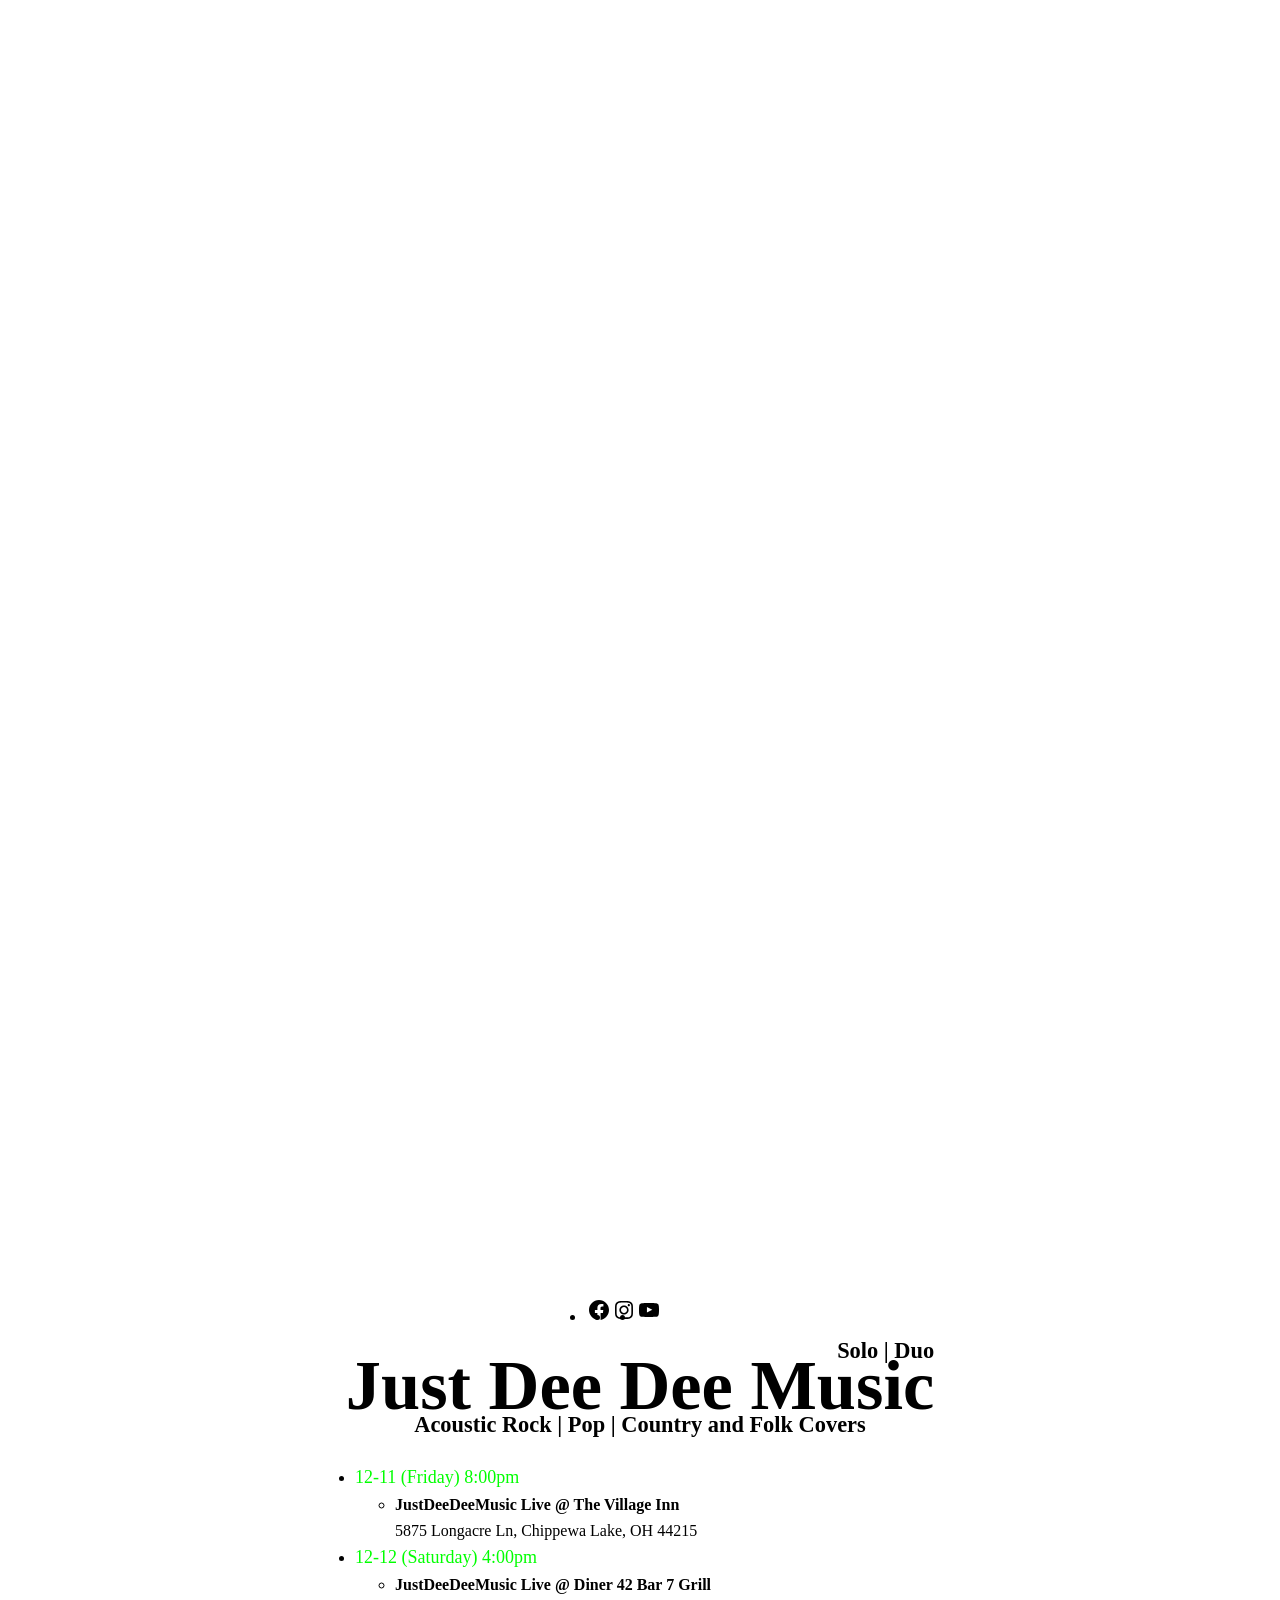
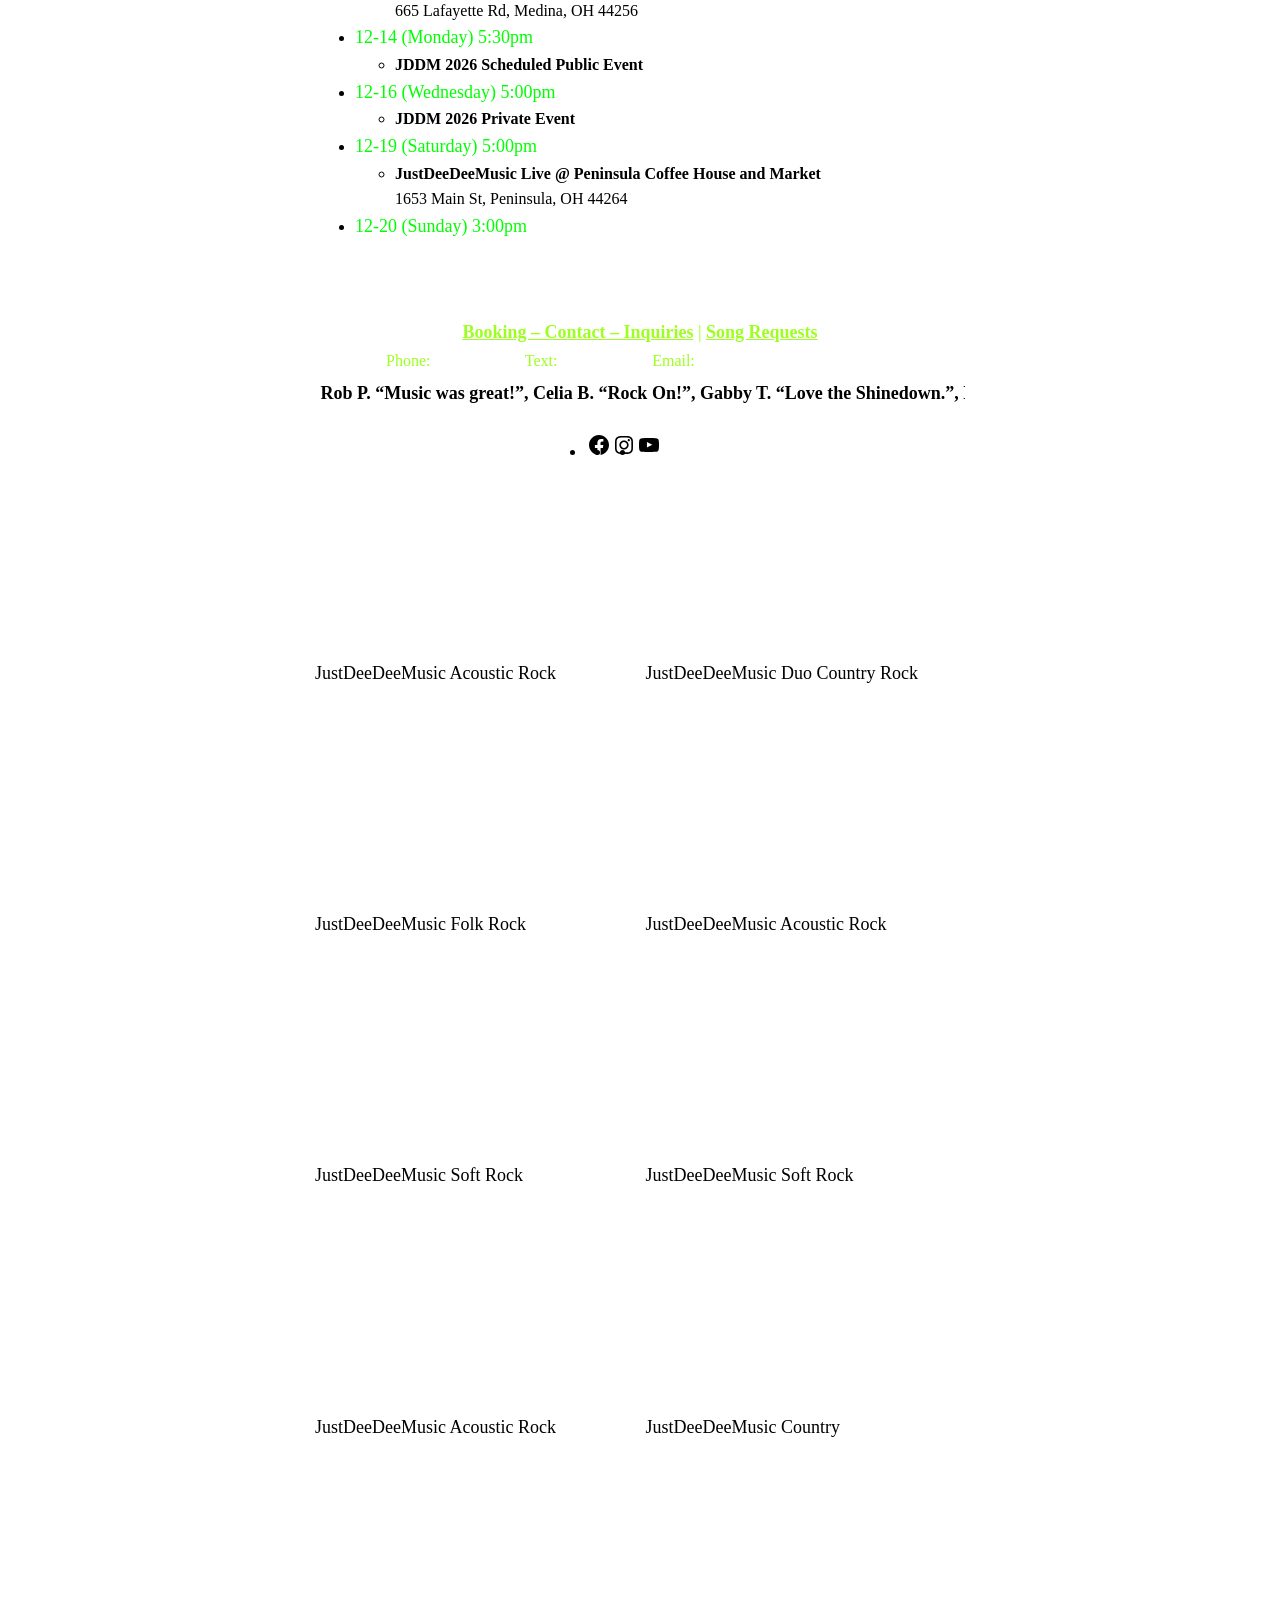
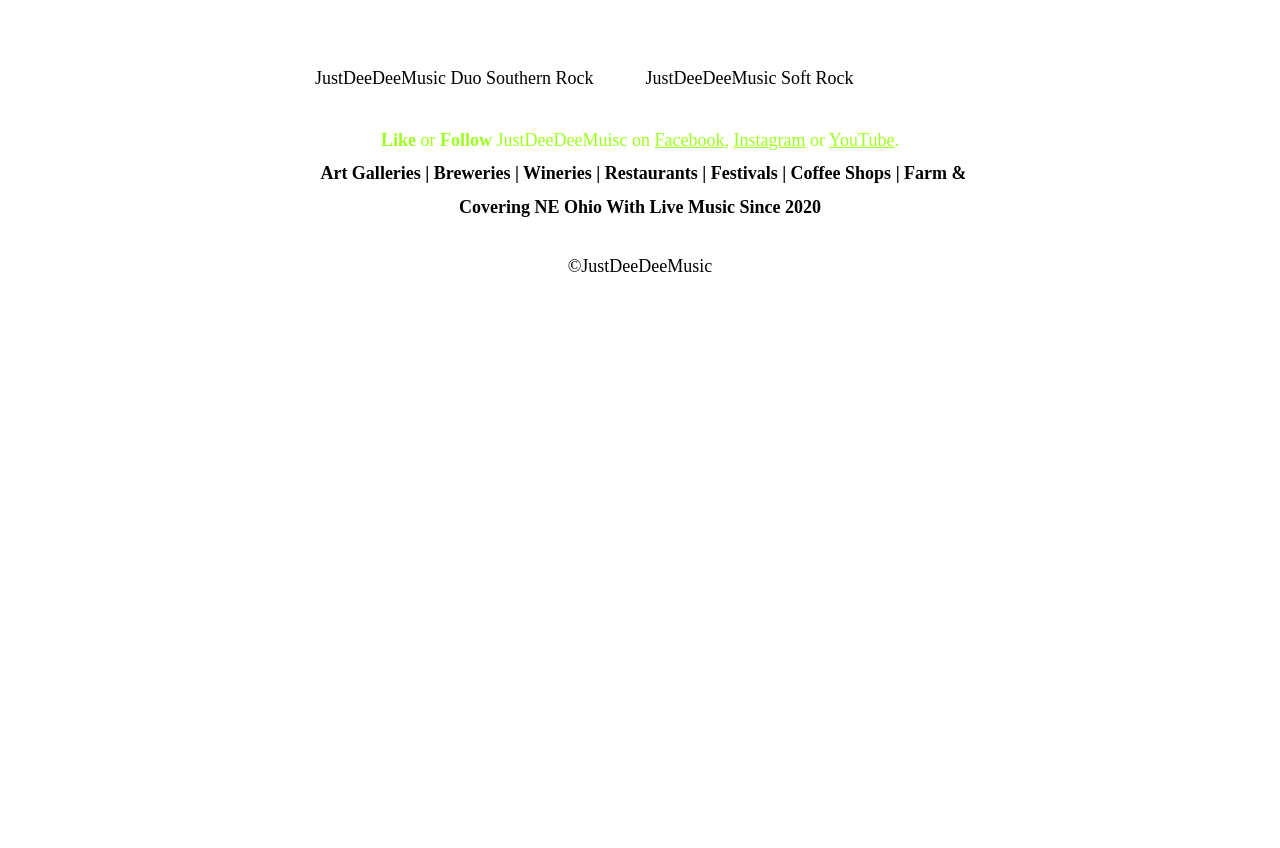
==== index.html @ 5be91780 "main" ====
<!DOCTYPE html>
<html lang="en-US">
<head>
	<meta charset="UTF-8">
	<meta name="viewport" content="width=device-width, initial-scale=1">
<meta name="robots" content="max-image-preview:large">
	<style>img:is([sizes="auto" i], [sizes^="auto," i]) { contain-intrinsic-size: 3000px 1500px }</style>
	<title>JustDeeDeeMusic &ndash; JustDeeDeeMusic</title>
<link rel="alternate" type="application/rss+xml" title="JustDeeDeeMusic &raquo; Feed" href="https://www.justdeedeemusic.com/feed/">
<link rel="alternate" type="application/rss+xml" title="JustDeeDeeMusic &raquo; Comments Feed" href="https://www.justdeedeemusic.com/comments/feed/">
<script>
window._wpemojiSettings = {"baseUrl":"https:\/\/s.w.org\/images\/core\/emoji\/16.0.1\/72x72\/","ext":".png","svgUrl":"https:\/\/s.w.org\/images\/core\/emoji\/16.0.1\/svg\/","svgExt":".svg","source":{"concatemoji":"https:\/\/192.168.1.154\/wp-includes\/js\/wp-emoji-release.min.js?ver=6.8.13"}};
/*! This file is auto-generated */
!function(s,n){var o,i,e;function c(e){try{var t={supportTests:e,timestamp:(new Date).valueOf()};sessionStorage.setItem(o,JSON.stringify(t))}catch(e){}}function p(e,t,n){e.clearRect(0,0,e.canvas.width,e.canvas.height),e.fillText(t,0,0);var t=new Uint32Array(e.getImageData(0,0,e.canvas.width,e.canvas.height).data),a=(e.clearRect(0,0,e.canvas.width,e.canvas.height),e.fillText(n,0,0),new Uint32Array(e.getImageData(0,0,e.canvas.width,e.canvas.height).data));return t.every(function(e,t){return e===a[t]})}function u(e,t){e.clearRect(0,0,e.canvas.width,e.canvas.height),e.fillText(t,0,0);for(var n=e.getImageData(16,16,1,1),a=0;a<n.data.length;a++)if(0!==n.data[a])return!1;return!0}function f(e,t,n,a){switch(t){case"flag":return n(e,"\ud83c\udff3\ufe0f\u200d\u26a7\ufe0f","\ud83c\udff3\ufe0f\u200b\u26a7\ufe0f")?!1:!n(e,"\ud83c\udde8\ud83c\uddf6","\ud83c\udde8\u200b\ud83c\uddf6")&&!n(e,"\ud83c\udff4\udb40\udc67\udb40\udc62\udb40\udc65\udb40\udc6e\udb40\udc67\udb40\udc7f","\ud83c\udff4\u200b\udb40\udc67\u200b\udb40\udc62\u200b\udb40\udc65\u200b\udb40\udc6e\u200b\udb40\udc67\u200b\udb40\udc7f");case"emoji":return!a(e,"\ud83e\udedf")}return!1}function g(e,t,n,a){var r="undefined"!=typeof WorkerGlobalScope&&self instanceof WorkerGlobalScope?new OffscreenCanvas(300,150):s.createElement("canvas"),o=r.getContext("2d",{willReadFrequently:!0}),i=(o.textBaseline="top",o.font="600 32px Arial",{});return e.forEach(function(e){i[e]=t(o,e,n,a)}),i}function t(e){var t=s.createElement("script");t.src=e,t.defer=!0,s.head.appendChild(t)}"undefined"!=typeof Promise&&(o="wpEmojiSettingsSupports",i=["flag","emoji"],n.supports={everything:!0,everythingExceptFlag:!0},e=new Promise(function(e){s.addEventListener("DOMContentLoaded",e,{once:!0})}),new Promise(function(t){var n=function(){try{var e=JSON.parse(sessionStorage.getItem(o));if("object"==typeof e&&"number"==typeof e.timestamp&&(new Date).valueOf()<e.timestamp+604800&&"object"==typeof e.supportTests)return e.supportTests}catch(e){}return null}();if(!n){if("undefined"!=typeof Worker&&"undefined"!=typeof OffscreenCanvas&&"undefined"!=typeof URL&&URL.createObjectURL&&"undefined"!=typeof Blob)try{var e="postMessage("+g.toString()+"("+[JSON.stringify(i),f.toString(),p.toString(),u.toString()].join(",")+"));",a=new Blob([e],{type:"text/javascript"}),r=new Worker(URL.createObjectURL(a),{name:"wpTestEmojiSupports"});return void(r.onmessage=function(e){c(n=e.data),r.terminate(),t(n)})}catch(e){}c(n=g(i,f,p,u))}t(n)}).then(function(e){for(var t in e)n.supports[t]=e[t],n.supports.everything=n.supports.everything&&n.supports[t],"flag"!==t&&(n.supports.everythingExceptFlag=n.supports.everythingExceptFlag&&n.supports[t]);n.supports.everythingExceptFlag=n.supports.everythingExceptFlag&&!n.supports.flag,n.DOMReady=!1,n.readyCallback=function(){n.DOMReady=!0}}).then(function(){return e}).then(function(){var e;n.supports.everything||(n.readyCallback(),(e=n.source||{}).concatemoji?t(e.concatemoji):e.wpemoji&&e.twemoji&&(t(e.twemoji),t(e.wpemoji)))}))}((window,document),window._wpemojiSettings);
</script>
<style id="wp-block-spacer-inline-css">
.wp-block-spacer{clear:both}
</style>
<style id="wp-block-image-inline-css">
.wp-block-image>a,.wp-block-image>figure>a{display:inline-block}.wp-block-image img{box-sizing:border-box;height:auto;max-width:100%;vertical-align:bottom}@media not (prefers-reduced-motion){.wp-block-image img.hide{visibility:hidden}.wp-block-image img.show{animation:show-content-image .4s}}.wp-block-image[style*=border-radius] img,.wp-block-image[style*=border-radius]>a{border-radius:inherit}.wp-block-image.has-custom-border img{box-sizing:border-box}.wp-block-image.aligncenter{text-align:center}.wp-block-image.alignfull>a,.wp-block-image.alignwide>a{width:100%}.wp-block-image.alignfull img,.wp-block-image.alignwide img{height:auto;width:100%}.wp-block-image .aligncenter,.wp-block-image .alignleft,.wp-block-image .alignright,.wp-block-image.aligncenter,.wp-block-image.alignleft,.wp-block-image.alignright{display:table}.wp-block-image .aligncenter>figcaption,.wp-block-image .alignleft>figcaption,.wp-block-image .alignright>figcaption,.wp-block-image.aligncenter>figcaption,.wp-block-image.alignleft>figcaption,.wp-block-image.alignright>figcaption{caption-side:bottom;display:table-caption}.wp-block-image .alignleft{float:left;margin:.5em 1em .5em 0}.wp-block-image .alignright{float:right;margin:.5em 0 .5em 1em}.wp-block-image .aligncenter{margin-left:auto;margin-right:auto}.wp-block-image :where(figcaption){margin-bottom:1em;margin-top:.5em}.wp-block-image.is-style-circle-mask img{border-radius:9999px}@supports ((-webkit-mask-image:none) or (mask-image:none)) or (-webkit-mask-image:none){.wp-block-image.is-style-circle-mask img{border-radius:0;-webkit-mask-image:url('data:image/svg+xml;utf8,<svg viewBox="0 0 100 100" xmlns="http://www.w3.org/2000/svg"><circle cx="50" cy="50" r="50"/>');mask-image:url('data:image/svg+xml;utf8,<svg viewBox="0 0 100 100" xmlns="http://www.w3.org/2000/svg"><circle cx="50" cy="50" r="50"/>');mask-mode:alpha;-webkit-mask-position:center;mask-position:center;-webkit-mask-repeat:no-repeat;mask-repeat:no-repeat;-webkit-mask-size:contain;mask-size:contain}}:root :where(.wp-block-image.is-style-rounded img,.wp-block-image .is-style-rounded img){border-radius:9999px}.wp-block-image figure{margin:0}.wp-lightbox-container{display:flex;flex-direction:column;position:relative}.wp-lightbox-container img{cursor:zoom-in}.wp-lightbox-container img:hover+button{opacity:1}.wp-lightbox-container button{align-items:center;-webkit-backdrop-filter:blur(16px) saturate(180%);backdrop-filter:blur(16px) saturate(180%);background-color:#5a5a5a40;border:none;border-radius:4px;cursor:zoom-in;display:flex;height:20px;justify-content:center;opacity:0;padding:0;position:absolute;right:16px;text-align:center;top:16px;width:20px;z-index:100}@media not (prefers-reduced-motion){.wp-lightbox-container button{transition:opacity .2s ease}}.wp-lightbox-container button:focus-visible{outline:3px auto #5a5a5a40;outline:3px auto -webkit-focus-ring-color;outline-offset:3px}.wp-lightbox-container button:hover{cursor:pointer;opacity:1}.wp-lightbox-container button:focus{opacity:1}.wp-lightbox-container button:focus,.wp-lightbox-container button:hover,.wp-lightbox-container button:not(:hover):not(:active):not(.has-background){background-color:#5a5a5a40;border:none}.wp-lightbox-overlay{box-sizing:border-box;cursor:zoom-out;height:100vh;left:0;overflow:hidden;position:fixed;top:0;visibility:hidden;width:100%;z-index:100000}.wp-lightbox-overlay .close-button{align-items:center;cursor:pointer;display:flex;justify-content:center;min-height:40px;min-width:40px;padding:0;position:absolute;right:calc(env(safe-area-inset-right) + 16px);top:calc(env(safe-area-inset-top) + 16px);z-index:5000000}.wp-lightbox-overlay .close-button:focus,.wp-lightbox-overlay .close-button:hover,.wp-lightbox-overlay .close-button:not(:hover):not(:active):not(.has-background){background:none;border:none}.wp-lightbox-overlay .lightbox-image-container{height:var(--wp--lightbox-container-height);left:50%;overflow:hidden;position:absolute;top:50%;transform:translate(-50%,-50%);transform-origin:top left;width:var(--wp--lightbox-container-width);z-index:9999999999}.wp-lightbox-overlay .wp-block-image{align-items:center;box-sizing:border-box;display:flex;height:100%;justify-content:center;margin:0;position:relative;transform-origin:0 0;width:100%;z-index:3000000}.wp-lightbox-overlay .wp-block-image img{height:var(--wp--lightbox-image-height);min-height:var(--wp--lightbox-image-height);min-width:var(--wp--lightbox-image-width);width:var(--wp--lightbox-image-width)}.wp-lightbox-overlay .wp-block-image figcaption{display:none}.wp-lightbox-overlay button{background:none;border:none}.wp-lightbox-overlay .scrim{background-color:#fff;height:100%;opacity:.9;position:absolute;width:100%;z-index:2000000}.wp-lightbox-overlay.active{visibility:visible}@media not (prefers-reduced-motion){.wp-lightbox-overlay.active{animation:turn-on-visibility .25s both}.wp-lightbox-overlay.active img{animation:turn-on-visibility .35s both}.wp-lightbox-overlay.show-closing-animation:not(.active){animation:turn-off-visibility .35s both}.wp-lightbox-overlay.show-closing-animation:not(.active) img{animation:turn-off-visibility .25s both}.wp-lightbox-overlay.zoom.active{animation:none;opacity:1;visibility:visible}.wp-lightbox-overlay.zoom.active .lightbox-image-container{animation:lightbox-zoom-in .4s}.wp-lightbox-overlay.zoom.active .lightbox-image-container img{animation:none}.wp-lightbox-overlay.zoom.active .scrim{animation:turn-on-visibility .4s forwards}.wp-lightbox-overlay.zoom.show-closing-animation:not(.active){animation:none}.wp-lightbox-overlay.zoom.show-closing-animation:not(.active) .lightbox-image-container{animation:lightbox-zoom-out .4s}.wp-lightbox-overlay.zoom.show-closing-animation:not(.active) .lightbox-image-container img{animation:none}.wp-lightbox-overlay.zoom.show-closing-animation:not(.active) .scrim{animation:turn-off-visibility .4s forwards}}@keyframes show-content-image{0%{visibility:hidden}99%{visibility:hidden}to{visibility:visible}}@keyframes turn-on-visibility{0%{opacity:0}to{opacity:1}}@keyframes turn-off-visibility{0%{opacity:1;visibility:visible}99%{opacity:0;visibility:visible}to{opacity:0;visibility:hidden}}@keyframes lightbox-zoom-in{0%{transform:translate(calc((-100vw + var(--wp--lightbox-scrollbar-width))/2 + var(--wp--lightbox-initial-left-position)),calc(-50vh + var(--wp--lightbox-initial-top-position))) scale(var(--wp--lightbox-scale))}to{transform:translate(-50%,-50%) scale(1)}}@keyframes lightbox-zoom-out{0%{transform:translate(-50%,-50%) scale(1);visibility:visible}99%{visibility:visible}to{transform:translate(calc((-100vw + var(--wp--lightbox-scrollbar-width))/2 + var(--wp--lightbox-initial-left-position)),calc(-50vh + var(--wp--lightbox-initial-top-position))) scale(var(--wp--lightbox-scale));visibility:hidden}}
</style>
<link rel="stylesheet" id="wp-block-social-links-css" href="https://www.justdeedeemusic.com/wp-includes/blocks/social-links/style.min.css?ver=6.8.13" media="all">
<style id="wp-block-group-inline-css">
.wp-block-group{box-sizing:border-box}:where(.wp-block-group.wp-block-group-is-layout-constrained){position:relative}
</style>
<style id="wp-block-paragraph-inline-css">
.is-small-text{font-size:.875em}.is-regular-text{font-size:1em}.is-large-text{font-size:2.25em}.is-larger-text{font-size:3em}.has-drop-cap:not(:focus):first-letter{float:left;font-size:8.4em;font-style:normal;font-weight:100;line-height:.68;margin:.05em .1em 0 0;text-transform:uppercase}body.rtl .has-drop-cap:not(:focus):first-letter{float:none;margin-left:.1em}p.has-drop-cap.has-background{overflow:hidden}:root :where(p.has-background){padding:1.25em 2.375em}:where(p.has-text-color:not(.has-link-color)) a{color:inherit}p.has-text-align-left[style*="writing-mode:vertical-lr"],p.has-text-align-right[style*="writing-mode:vertical-rl"]{rotate:180deg}
</style>
<style id="wp-block-heading-inline-css">
h1.has-background,h2.has-background,h3.has-background,h4.has-background,h5.has-background,h6.has-background{padding:1.25em 2.375em}h1.has-text-align-left[style*=writing-mode]:where([style*=vertical-lr]),h1.has-text-align-right[style*=writing-mode]:where([style*=vertical-rl]),h2.has-text-align-left[style*=writing-mode]:where([style*=vertical-lr]),h2.has-text-align-right[style*=writing-mode]:where([style*=vertical-rl]),h3.has-text-align-left[style*=writing-mode]:where([style*=vertical-lr]),h3.has-text-align-right[style*=writing-mode]:where([style*=vertical-rl]),h4.has-text-align-left[style*=writing-mode]:where([style*=vertical-lr]),h4.has-text-align-right[style*=writing-mode]:where([style*=vertical-rl]),h5.has-text-align-left[style*=writing-mode]:where([style*=vertical-lr]),h5.has-text-align-right[style*=writing-mode]:where([style*=vertical-rl]),h6.has-text-align-left[style*=writing-mode]:where([style*=vertical-lr]),h6.has-text-align-right[style*=writing-mode]:where([style*=vertical-rl]){rotate:180deg}
</style>
<style id="wp-block-columns-inline-css">
.wp-block-columns{align-items:normal!important;box-sizing:border-box;display:flex;flex-wrap:wrap!important}@media (min-width:782px){.wp-block-columns{flex-wrap:nowrap!important}}.wp-block-columns.are-vertically-aligned-top{align-items:flex-start}.wp-block-columns.are-vertically-aligned-center{align-items:center}.wp-block-columns.are-vertically-aligned-bottom{align-items:flex-end}@media (max-width:781px){.wp-block-columns:not(.is-not-stacked-on-mobile)>.wp-block-column{flex-basis:100%!important}}@media (min-width:782px){.wp-block-columns:not(.is-not-stacked-on-mobile)>.wp-block-column{flex-basis:0;flex-grow:1}.wp-block-columns:not(.is-not-stacked-on-mobile)>.wp-block-column[style*=flex-basis]{flex-grow:0}}.wp-block-columns.is-not-stacked-on-mobile{flex-wrap:nowrap!important}.wp-block-columns.is-not-stacked-on-mobile>.wp-block-column{flex-basis:0;flex-grow:1}.wp-block-columns.is-not-stacked-on-mobile>.wp-block-column[style*=flex-basis]{flex-grow:0}:where(.wp-block-columns){margin-bottom:1.75em}:where(.wp-block-columns.has-background){padding:1.25em 2.375em}.wp-block-column{flex-grow:1;min-width:0;overflow-wrap:break-word;word-break:break-word}.wp-block-column.is-vertically-aligned-top{align-self:flex-start}.wp-block-column.is-vertically-aligned-center{align-self:center}.wp-block-column.is-vertically-aligned-bottom{align-self:flex-end}.wp-block-column.is-vertically-aligned-stretch{align-self:stretch}.wp-block-column.is-vertically-aligned-bottom,.wp-block-column.is-vertically-aligned-center,.wp-block-column.is-vertically-aligned-top{width:100%}
</style>
<style id="themes-kingdom-the-marquee-block-style-inline-css">
.marquee{overflow:hidden;text-align:left;line-height:1.5;}.marquee-inner,.marquee-inner.left{white-space:nowrap;will-change:transform}.marquee_message_input_placeholder{min-height:0!important;padding:0!important}.marquee-inner.animate{-webkit-animation:marquee 48s linear infinite;animation:marquee 48s linear infinite}.marquee-inner.left.animate{-webkit-animation:marquee 48s linear infinite reverse;animation:marquee 48s linear infinite reverse}.marquee-inner.animate.stop:hover,.marquee-inner.left.animate.stop:hover{-webkit-animation-play-state:paused;animation-play-state:paused}.marquee-inner span{display:inline-block;margin-left:.3em}@-webkit-keyframes marquee{0%{-webkit-transform:translateX(0)}to{-webkit-transform:translateX(-100%)}}@keyframes marquee{0%{transform:translateX(0)}to{transform:translateX(-100%)}}.dashicons-the-marquee-block{background-image:url("data:image/svg+xml;charset=utf-8,%3Csvg width=%2720%27 height=%2720%27 fill=%27none%27 xmlns=%27http://www.w3.org/2000/svg%27%3E%3Cpath d=%27M0 0h20v20H0z%27/%3E%3Cpath fill-rule=%27evenodd%27 clip-rule=%27evenodd%27 d=%27M.634 4.849c0-.931.755-1.686 1.686-1.686h15.36c.931 0 1.686.755 1.686 1.686V15.15c0 .931-.755 1.686-1.686 1.686H2.32a1.686 1.686 0 0 1-1.686-1.686V4.85Zm1.686-.75h15.36a.75.75 0 0 1 .75.75v10.218a.465.465 0 0 0-.094-.01H1.57V4.85a.75.75 0 0 1 .749-.75Z%27 fill=%27%23000%27/%3E%3Cpath fill-rule=%27evenodd%27 clip-rule=%27evenodd%27 d=%27M.134 4.849c0-1.207.979-2.186 2.186-2.186h15.36c1.207 0 2.186.979 2.186 2.186V15.15a2.186 2.186 0 0 1-2.186 2.186H2.32a2.186 2.186 0 0 1-2.186-2.186V4.85ZM18.76 15.644l-.426-.086H1.206c.165.454.602.78 1.114.78h15.36c.48 0 .892-.285 1.079-.694ZM2.319 4.6a.25.25 0 0 0-.248.25v9.709h15.858v-9.71a.25.25 0 0 0-.249-.249H2.32Z%27 fill=%27%23000%27/%3E%3C/svg%3E")}

</style>
<style id="wp-block-embed-inline-css">
.wp-block-embed.alignleft,.wp-block-embed.alignright,.wp-block[data-align=left]>[data-type="core/embed"],.wp-block[data-align=right]>[data-type="core/embed"]{max-width:360px;width:100%}.wp-block-embed.alignleft .wp-block-embed__wrapper,.wp-block-embed.alignright .wp-block-embed__wrapper,.wp-block[data-align=left]>[data-type="core/embed"] .wp-block-embed__wrapper,.wp-block[data-align=right]>[data-type="core/embed"] .wp-block-embed__wrapper{min-width:280px}.wp-block-cover .wp-block-embed{min-height:240px;min-width:320px}.wp-block-embed{overflow-wrap:break-word}.wp-block-embed :where(figcaption){margin-bottom:1em;margin-top:.5em}.wp-block-embed iframe{max-width:100%}.wp-block-embed__wrapper{position:relative}.wp-embed-responsive .wp-has-aspect-ratio .wp-block-embed__wrapper:before{content:"";display:block;padding-top:50%}.wp-embed-responsive .wp-has-aspect-ratio iframe{bottom:0;height:100%;left:0;position:absolute;right:0;top:0;width:100%}.wp-embed-responsive .wp-embed-aspect-21-9 .wp-block-embed__wrapper:before{padding-top:42.85%}.wp-embed-responsive .wp-embed-aspect-18-9 .wp-block-embed__wrapper:before{padding-top:50%}.wp-embed-responsive .wp-embed-aspect-16-9 .wp-block-embed__wrapper:before{padding-top:56.25%}.wp-embed-responsive .wp-embed-aspect-4-3 .wp-block-embed__wrapper:before{padding-top:75%}.wp-embed-responsive .wp-embed-aspect-1-1 .wp-block-embed__wrapper:before{padding-top:100%}.wp-embed-responsive .wp-embed-aspect-9-16 .wp-block-embed__wrapper:before{padding-top:177.77%}.wp-embed-responsive .wp-embed-aspect-1-2 .wp-block-embed__wrapper:before{padding-top:200%}
</style>
<link rel="stylesheet" id="wp-block-cover-css" href="https://www.justdeedeemusic.com/wp-includes/blocks/cover/style.min.css?ver=6.8.13" media="all">
<style id="wp-emoji-styles-inline-css">

	img.wp-smiley, img.emoji {
		display: inline !important;
		border: none !important;
		box-shadow: none !important;
		height: 1em !important;
		width: 1em !important;
		margin: 0 0.07em !important;
		vertical-align: -0.1em !important;
		background: none !important;
		padding: 0 !important;
	}
</style>
<style id="wp-block-library-inline-css">
:root{--wp-admin-theme-color:#007cba;--wp-admin-theme-color--rgb:0,124,186;--wp-admin-theme-color-darker-10:#006ba1;--wp-admin-theme-color-darker-10--rgb:0,107,161;--wp-admin-theme-color-darker-20:#005a87;--wp-admin-theme-color-darker-20--rgb:0,90,135;--wp-admin-border-width-focus:2px;--wp-block-synced-color:#7a00df;--wp-block-synced-color--rgb:122,0,223;--wp-bound-block-color:var(--wp-block-synced-color)}@media (min-resolution:192dpi){:root{--wp-admin-border-width-focus:1.5px}}.wp-element-button{cursor:pointer}:root{--wp--preset--font-size--normal:16px;--wp--preset--font-size--huge:42px}:root .has-very-light-gray-background-color{background-color:#eee}:root .has-very-dark-gray-background-color{background-color:#313131}:root .has-very-light-gray-color{color:#eee}:root .has-very-dark-gray-color{color:#313131}:root .has-vivid-green-cyan-to-vivid-cyan-blue-gradient-background{background:linear-gradient(135deg,#00d084,#0693e3)}:root .has-purple-crush-gradient-background{background:linear-gradient(135deg,#34e2e4,#4721fb 50%,#ab1dfe)}:root .has-hazy-dawn-gradient-background{background:linear-gradient(135deg,#faaca8,#dad0ec)}:root .has-subdued-olive-gradient-background{background:linear-gradient(135deg,#fafae1,#67a671)}:root .has-atomic-cream-gradient-background{background:linear-gradient(135deg,#fdd79a,#004a59)}:root .has-nightshade-gradient-background{background:linear-gradient(135deg,#330968,#31cdcf)}:root .has-midnight-gradient-background{background:linear-gradient(135deg,#020381,#2874fc)}.has-regular-font-size{font-size:1em}.has-larger-font-size{font-size:2.625em}.has-normal-font-size{font-size:var(--wp--preset--font-size--normal)}.has-huge-font-size{font-size:var(--wp--preset--font-size--huge)}.has-text-align-center{text-align:center}.has-text-align-left{text-align:left}.has-text-align-right{text-align:right}#end-resizable-editor-section{display:none}.aligncenter{clear:both}.items-justified-left{justify-content:flex-start}.items-justified-center{justify-content:center}.items-justified-right{justify-content:flex-end}.items-justified-space-between{justify-content:space-between}.screen-reader-text{border:0;clip-path:inset(50%);height:1px;margin:-1px;overflow:hidden;padding:0;position:absolute;width:1px;word-wrap:normal!important}.screen-reader-text:focus{background-color:#ddd;clip-path:none;color:#444;display:block;font-size:1em;height:auto;left:5px;line-height:normal;padding:15px 23px 14px;text-decoration:none;top:5px;width:auto;z-index:100000}html :where(.has-border-color){border-style:solid}html :where([style*=border-top-color]){border-top-style:solid}html :where([style*=border-right-color]){border-right-style:solid}html :where([style*=border-bottom-color]){border-bottom-style:solid}html :where([style*=border-left-color]){border-left-style:solid}html :where([style*=border-width]){border-style:solid}html :where([style*=border-top-width]){border-top-style:solid}html :where([style*=border-right-width]){border-right-style:solid}html :where([style*=border-bottom-width]){border-bottom-style:solid}html :where([style*=border-left-width]){border-left-style:solid}html :where(img[class*=wp-image-]){height:auto;max-width:100%}:where(figure){margin:0 0 1em}html :where(.is-position-sticky){--wp-admin--admin-bar--position-offset:var(--wp-admin--admin-bar--height,0px)}@media screen and (max-width:600px){html :where(.is-position-sticky){--wp-admin--admin-bar--position-offset:0px}}
</style>
<style id="global-styles-inline-css">
:root{--wp--preset--aspect-ratio--square: 1;--wp--preset--aspect-ratio--4-3: 4/3;--wp--preset--aspect-ratio--3-4: 3/4;--wp--preset--aspect-ratio--3-2: 3/2;--wp--preset--aspect-ratio--2-3: 2/3;--wp--preset--aspect-ratio--16-9: 16/9;--wp--preset--aspect-ratio--9-16: 9/16;--wp--preset--color--black: #000000;--wp--preset--color--cyan-bluish-gray: #abb8c3;--wp--preset--color--white: #ffffff;--wp--preset--color--pale-pink: #f78da7;--wp--preset--color--vivid-red: #cf2e2e;--wp--preset--color--luminous-vivid-orange: #ff6900;--wp--preset--color--luminous-vivid-amber: #fcb900;--wp--preset--color--light-green-cyan: #7bdcb5;--wp--preset--color--vivid-green-cyan: #00d084;--wp--preset--color--pale-cyan-blue: #8ed1fc;--wp--preset--color--vivid-cyan-blue: #0693e3;--wp--preset--color--vivid-purple: #9b51e0;--wp--preset--color--base: #ffffff;--wp--preset--color--contrast: #000000;--wp--preset--color--primary: #9DFF20;--wp--preset--color--secondary: #345C00;--wp--preset--color--tertiary: #F6F6F6;--wp--preset--gradient--vivid-cyan-blue-to-vivid-purple: linear-gradient(135deg,rgba(6,147,227,1) 0%,rgb(155,81,224) 100%);--wp--preset--gradient--light-green-cyan-to-vivid-green-cyan: linear-gradient(135deg,rgb(122,220,180) 0%,rgb(0,208,130) 100%);--wp--preset--gradient--luminous-vivid-amber-to-luminous-vivid-orange: linear-gradient(135deg,rgba(252,185,0,1) 0%,rgba(255,105,0,1) 100%);--wp--preset--gradient--luminous-vivid-orange-to-vivid-red: linear-gradient(135deg,rgba(255,105,0,1) 0%,rgb(207,46,46) 100%);--wp--preset--gradient--very-light-gray-to-cyan-bluish-gray: linear-gradient(135deg,rgb(238,238,238) 0%,rgb(169,184,195) 100%);--wp--preset--gradient--cool-to-warm-spectrum: linear-gradient(135deg,rgb(74,234,220) 0%,rgb(151,120,209) 20%,rgb(207,42,186) 40%,rgb(238,44,130) 60%,rgb(251,105,98) 80%,rgb(254,248,76) 100%);--wp--preset--gradient--blush-light-purple: linear-gradient(135deg,rgb(255,206,236) 0%,rgb(152,150,240) 100%);--wp--preset--gradient--blush-bordeaux: linear-gradient(135deg,rgb(254,205,165) 0%,rgb(254,45,45) 50%,rgb(107,0,62) 100%);--wp--preset--gradient--luminous-dusk: linear-gradient(135deg,rgb(255,203,112) 0%,rgb(199,81,192) 50%,rgb(65,88,208) 100%);--wp--preset--gradient--pale-ocean: linear-gradient(135deg,rgb(255,245,203) 0%,rgb(182,227,212) 50%,rgb(51,167,181) 100%);--wp--preset--gradient--electric-grass: linear-gradient(135deg,rgb(202,248,128) 0%,rgb(113,206,126) 100%);--wp--preset--gradient--midnight: linear-gradient(135deg,rgb(2,3,129) 0%,rgb(40,116,252) 100%);--wp--preset--font-size--small: clamp(0.875rem, 0.875rem + ((1vw - 0.2rem) * 0.227), 1rem);--wp--preset--font-size--medium: clamp(1rem, 1rem + ((1vw - 0.2rem) * 0.227), 1.125rem);--wp--preset--font-size--large: clamp(1.75rem, 1.75rem + ((1vw - 0.2rem) * 0.227), 1.875rem);--wp--preset--font-size--x-large: 2.25rem;--wp--preset--font-size--xx-large: clamp(4rem, 4rem + ((1vw - 0.2rem) * 10.909), 10rem);--wp--preset--font-family--dm-sans: "DM Sans", sans-serif;--wp--preset--font-family--ibm-plex-mono: 'IBM Plex Mono', monospace;--wp--preset--font-family--inter: "Inter", sans-serif;--wp--preset--font-family--system-font: -apple-system,BlinkMacSystemFont,"Segoe UI",Roboto,Oxygen-Sans,Ubuntu,Cantarell,"Helvetica Neue",sans-serif;--wp--preset--font-family--source-serif-pro: "Source Serif Pro", serif;--wp--preset--spacing--20: 0.44rem;--wp--preset--spacing--30: clamp(1.5rem, 5vw, 2rem);--wp--preset--spacing--40: clamp(1.8rem, 1.8rem + ((1vw - 0.48rem) * 2.885), 3rem);--wp--preset--spacing--50: clamp(2.5rem, 8vw, 4.5rem);--wp--preset--spacing--60: clamp(3.75rem, 10vw, 7rem);--wp--preset--spacing--70: clamp(5rem, 5.25rem + ((1vw - 0.48rem) * 9.096), 8rem);--wp--preset--spacing--80: clamp(7rem, 14vw, 11rem);--wp--preset--shadow--natural: 6px 6px 9px rgba(0, 0, 0, 0.2);--wp--preset--shadow--deep: 12px 12px 50px rgba(0, 0, 0, 0.4);--wp--preset--shadow--sharp: 6px 6px 0px rgba(0, 0, 0, 0.2);--wp--preset--shadow--outlined: 6px 6px 0px -3px rgba(255, 255, 255, 1), 6px 6px rgba(0, 0, 0, 1);--wp--preset--shadow--crisp: 6px 6px 0px rgba(0, 0, 0, 1);}:root { --wp--style--global--content-size: 650px;--wp--style--global--wide-size: 1200px; }:where(body) { margin: 0; }.wp-site-blocks { padding-top: var(--wp--style--root--padding-top); padding-bottom: var(--wp--style--root--padding-bottom); }.has-global-padding { padding-right: var(--wp--style--root--padding-right); padding-left: var(--wp--style--root--padding-left); }.has-global-padding > .alignfull { margin-right: calc(var(--wp--style--root--padding-right) * -1); margin-left: calc(var(--wp--style--root--padding-left) * -1); }.has-global-padding :where(:not(.alignfull.is-layout-flow) > .has-global-padding:not(.wp-block-block, .alignfull)) { padding-right: 0; padding-left: 0; }.has-global-padding :where(:not(.alignfull.is-layout-flow) > .has-global-padding:not(.wp-block-block, .alignfull)) > .alignfull { margin-left: 0; margin-right: 0; }.wp-site-blocks > .alignleft { float: left; margin-right: 2em; }.wp-site-blocks > .alignright { float: right; margin-left: 2em; }.wp-site-blocks > .aligncenter { justify-content: center; margin-left: auto; margin-right: auto; }:where(.wp-site-blocks) > * { margin-block-start: 0.7rem; margin-block-end: 0; }:where(.wp-site-blocks) > :first-child { margin-block-start: 0; }:where(.wp-site-blocks) > :last-child { margin-block-end: 0; }:root { --wp--style--block-gap: 0.7rem; }:root :where(.is-layout-flow) > :first-child{margin-block-start: 0;}:root :where(.is-layout-flow) > :last-child{margin-block-end: 0;}:root :where(.is-layout-flow) > *{margin-block-start: 0.7rem;margin-block-end: 0;}:root :where(.is-layout-constrained) > :first-child{margin-block-start: 0;}:root :where(.is-layout-constrained) > :last-child{margin-block-end: 0;}:root :where(.is-layout-constrained) > *{margin-block-start: 0.7rem;margin-block-end: 0;}:root :where(.is-layout-flex){gap: 0.7rem;}:root :where(.is-layout-grid){gap: 0.7rem;}.is-layout-flow > .alignleft{float: left;margin-inline-start: 0;margin-inline-end: 2em;}.is-layout-flow > .alignright{float: right;margin-inline-start: 2em;margin-inline-end: 0;}.is-layout-flow > .aligncenter{margin-left: auto !important;margin-right: auto !important;}.is-layout-constrained > .alignleft{float: left;margin-inline-start: 0;margin-inline-end: 2em;}.is-layout-constrained > .alignright{float: right;margin-inline-start: 2em;margin-inline-end: 0;}.is-layout-constrained > .aligncenter{margin-left: auto !important;margin-right: auto !important;}.is-layout-constrained > :where(:not(.alignleft):not(.alignright):not(.alignfull)){max-width: var(--wp--style--global--content-size);margin-left: auto !important;margin-right: auto !important;}.is-layout-constrained > .alignwide{max-width: var(--wp--style--global--wide-size);}body .is-layout-flex{display: flex;}.is-layout-flex{flex-wrap: wrap;align-items: center;}.is-layout-flex > :is(*, div){margin: 0;}body .is-layout-grid{display: grid;}.is-layout-grid > :is(*, div){margin: 0;}body{background-color: var(--wp--preset--color--base);color: var(--wp--preset--color--contrast);font-family: var(--wp--preset--font-family--source-serif-pro);font-size: var(--wp--preset--font-size--medium);line-height: 1.6;--wp--style--root--padding-top: 0;--wp--style--root--padding-right: 0;--wp--style--root--padding-bottom: 0;--wp--style--root--padding-left: 0;}a:where(:not(.wp-element-button)){color: var(--wp--preset--color--contrast);font-family: var(--wp--preset--font-family--source-serif-pro);text-decoration: underline;}:root :where(a:where(:not(.wp-element-button)):hover){text-decoration: none;}:root :where(a:where(:not(.wp-element-button)):focus){text-decoration: underline dashed;}:root :where(a:where(:not(.wp-element-button)):active){color: var(--wp--preset--color--secondary);text-decoration: none;}h1, h2, h3, h4, h5, h6{font-family: var(--wp--preset--font-family--source-serif-pro);font-weight: 400;line-height: 1.4;}h1{font-size: clamp(2.032rem, 2.032rem + ((1vw - 0.2rem) * 2.896), 3.625rem);line-height: 1.2;}h2{font-size: clamp(2.625rem, calc(2.625rem + ((1vw - 0.48rem) * 8.4135)), 3.25rem);line-height: 1.2;}h3{font-size: var(--wp--preset--font-size--x-large);}h4{font-size: var(--wp--preset--font-size--large);}h5{font-size: var(--wp--preset--font-size--medium);font-weight: 700;text-transform: uppercase;}h6{font-family: var(--wp--preset--font-family--source-serif-pro);font-size: var(--wp--preset--font-size--medium);text-transform: uppercase;}:root :where(.wp-element-button, .wp-block-button__link){background-color: var(--wp--preset--color--primary);border-radius: 0;border-width: 0;color: var(--wp--preset--color--contrast);font-family: inherit;font-size: inherit;line-height: inherit;padding: calc(0.667em + 2px) calc(1.333em + 2px);text-decoration: none;}:root :where(.wp-element-button:visited, .wp-block-button__link:visited){color: var(--wp--preset--color--contrast);}:root :where(.wp-element-button:hover, .wp-block-button__link:hover){background-color: var(--wp--preset--color--contrast);color: var(--wp--preset--color--base);}:root :where(.wp-element-button:focus, .wp-block-button__link:focus){background-color: var(--wp--preset--color--contrast);color: var(--wp--preset--color--base);}:root :where(.wp-element-button:active, .wp-block-button__link:active){background-color: var(--wp--preset--color--secondary);color: var(--wp--preset--color--base);}:root :where(.wp-element-caption, .wp-block-audio figcaption, .wp-block-embed figcaption, .wp-block-gallery figcaption, .wp-block-image figcaption, .wp-block-table figcaption, .wp-block-video figcaption){font-family: var(--wp--preset--font-family--source-serif-pro);}.has-black-color{color: var(--wp--preset--color--black) !important;}.has-cyan-bluish-gray-color{color: var(--wp--preset--color--cyan-bluish-gray) !important;}.has-white-color{color: var(--wp--preset--color--white) !important;}.has-pale-pink-color{color: var(--wp--preset--color--pale-pink) !important;}.has-vivid-red-color{color: var(--wp--preset--color--vivid-red) !important;}.has-luminous-vivid-orange-color{color: var(--wp--preset--color--luminous-vivid-orange) !important;}.has-luminous-vivid-amber-color{color: var(--wp--preset--color--luminous-vivid-amber) !important;}.has-light-green-cyan-color{color: var(--wp--preset--color--light-green-cyan) !important;}.has-vivid-green-cyan-color{color: var(--wp--preset--color--vivid-green-cyan) !important;}.has-pale-cyan-blue-color{color: var(--wp--preset--color--pale-cyan-blue) !important;}.has-vivid-cyan-blue-color{color: var(--wp--preset--color--vivid-cyan-blue) !important;}.has-vivid-purple-color{color: var(--wp--preset--color--vivid-purple) !important;}.has-base-color{color: var(--wp--preset--color--base) !important;}.has-contrast-color{color: var(--wp--preset--color--contrast) !important;}.has-primary-color{color: var(--wp--preset--color--primary) !important;}.has-secondary-color{color: var(--wp--preset--color--secondary) !important;}.has-tertiary-color{color: var(--wp--preset--color--tertiary) !important;}.has-black-background-color{background-color: var(--wp--preset--color--black) !important;}.has-cyan-bluish-gray-background-color{background-color: var(--wp--preset--color--cyan-bluish-gray) !important;}.has-white-background-color{background-color: var(--wp--preset--color--white) !important;}.has-pale-pink-background-color{background-color: var(--wp--preset--color--pale-pink) !important;}.has-vivid-red-background-color{background-color: var(--wp--preset--color--vivid-red) !important;}.has-luminous-vivid-orange-background-color{background-color: var(--wp--preset--color--luminous-vivid-orange) !important;}.has-luminous-vivid-amber-background-color{background-color: var(--wp--preset--color--luminous-vivid-amber) !important;}.has-light-green-cyan-background-color{background-color: var(--wp--preset--color--light-green-cyan) !important;}.has-vivid-green-cyan-background-color{background-color: var(--wp--preset--color--vivid-green-cyan) !important;}.has-pale-cyan-blue-background-color{background-color: var(--wp--preset--color--pale-cyan-blue) !important;}.has-vivid-cyan-blue-background-color{background-color: var(--wp--preset--color--vivid-cyan-blue) !important;}.has-vivid-purple-background-color{background-color: var(--wp--preset--color--vivid-purple) !important;}.has-base-background-color{background-color: var(--wp--preset--color--base) !important;}.has-contrast-background-color{background-color: var(--wp--preset--color--contrast) !important;}.has-primary-background-color{background-color: var(--wp--preset--color--primary) !important;}.has-secondary-background-color{background-color: var(--wp--preset--color--secondary) !important;}.has-tertiary-background-color{background-color: var(--wp--preset--color--tertiary) !important;}.has-black-border-color{border-color: var(--wp--preset--color--black) !important;}.has-cyan-bluish-gray-border-color{border-color: var(--wp--preset--color--cyan-bluish-gray) !important;}.has-white-border-color{border-color: var(--wp--preset--color--white) !important;}.has-pale-pink-border-color{border-color: var(--wp--preset--color--pale-pink) !important;}.has-vivid-red-border-color{border-color: var(--wp--preset--color--vivid-red) !important;}.has-luminous-vivid-orange-border-color{border-color: var(--wp--preset--color--luminous-vivid-orange) !important;}.has-luminous-vivid-amber-border-color{border-color: var(--wp--preset--color--luminous-vivid-amber) !important;}.has-light-green-cyan-border-color{border-color: var(--wp--preset--color--light-green-cyan) !important;}.has-vivid-green-cyan-border-color{border-color: var(--wp--preset--color--vivid-green-cyan) !important;}.has-pale-cyan-blue-border-color{border-color: var(--wp--preset--color--pale-cyan-blue) !important;}.has-vivid-cyan-blue-border-color{border-color: var(--wp--preset--color--vivid-cyan-blue) !important;}.has-vivid-purple-border-color{border-color: var(--wp--preset--color--vivid-purple) !important;}.has-base-border-color{border-color: var(--wp--preset--color--base) !important;}.has-contrast-border-color{border-color: var(--wp--preset--color--contrast) !important;}.has-primary-border-color{border-color: var(--wp--preset--color--primary) !important;}.has-secondary-border-color{border-color: var(--wp--preset--color--secondary) !important;}.has-tertiary-border-color{border-color: var(--wp--preset--color--tertiary) !important;}.has-vivid-cyan-blue-to-vivid-purple-gradient-background{background: var(--wp--preset--gradient--vivid-cyan-blue-to-vivid-purple) !important;}.has-light-green-cyan-to-vivid-green-cyan-gradient-background{background: var(--wp--preset--gradient--light-green-cyan-to-vivid-green-cyan) !important;}.has-luminous-vivid-amber-to-luminous-vivid-orange-gradient-background{background: var(--wp--preset--gradient--luminous-vivid-amber-to-luminous-vivid-orange) !important;}.has-luminous-vivid-orange-to-vivid-red-gradient-background{background: var(--wp--preset--gradient--luminous-vivid-orange-to-vivid-red) !important;}.has-very-light-gray-to-cyan-bluish-gray-gradient-background{background: var(--wp--preset--gradient--very-light-gray-to-cyan-bluish-gray) !important;}.has-cool-to-warm-spectrum-gradient-background{background: var(--wp--preset--gradient--cool-to-warm-spectrum) !important;}.has-blush-light-purple-gradient-background{background: var(--wp--preset--gradient--blush-light-purple) !important;}.has-blush-bordeaux-gradient-background{background: var(--wp--preset--gradient--blush-bordeaux) !important;}.has-luminous-dusk-gradient-background{background: var(--wp--preset--gradient--luminous-dusk) !important;}.has-pale-ocean-gradient-background{background: var(--wp--preset--gradient--pale-ocean) !important;}.has-electric-grass-gradient-background{background: var(--wp--preset--gradient--electric-grass) !important;}.has-midnight-gradient-background{background: var(--wp--preset--gradient--midnight) !important;}.has-small-font-size{font-size: var(--wp--preset--font-size--small) !important;}.has-medium-font-size{font-size: var(--wp--preset--font-size--medium) !important;}.has-large-font-size{font-size: var(--wp--preset--font-size--large) !important;}.has-x-large-font-size{font-size: var(--wp--preset--font-size--x-large) !important;}.has-xx-large-font-size{font-size: var(--wp--preset--font-size--xx-large) !important;}.has-dm-sans-font-family{font-family: var(--wp--preset--font-family--dm-sans) !important;}.has-ibm-plex-mono-font-family{font-family: var(--wp--preset--font-family--ibm-plex-mono) !important;}.has-inter-font-family{font-family: var(--wp--preset--font-family--inter) !important;}.has-system-font-font-family{font-family: var(--wp--preset--font-family--system-font) !important;}.has-source-serif-pro-font-family{font-family: var(--wp--preset--font-family--source-serif-pro) !important;}/*additional CSS for Simple-ical-Block-1 */

#Simple-ical-Block-1 .block-title {
display: none;
}

#Simple-ical-Block-1 {
font-size: 16px;
overflow: auto;
height: 400px;
}

#Simple-ical-Block-1 .ical-date {
font-size: 18px;
#color: #ff0000;
color: #00ff00;
}

/*additional CSS for Simple-ical-Block-2 */

#Simple-ical-Block-2 .block-title {
display: none;
}

#Simple-ical-Block-2 {
font-size: 16px;
overflow: auto;
height: 900px;
}

#Simple-ical-Block-2 .ical-date {
font-size: 18px;
#color: #ff0000;
color: #00ff00;
}

@media (min-width: 480px) {
.hidden-mobile-image {
display:none;
	}
}

@media (max-width: 480px) {
.hidden-desktop-image {
display:none;
	}
}



.button-grow:hover {
transform: scale(1.2);
transition: transform .2s;
}

.flex-item {
  flex-shrink: 0; /* This item will not shrink if needed */
}

.no-wrap-text {
white-space: nowrap;
        }



:root :where(p){line-height: 1;}
:root :where(.wp-block-group){line-height: 1;}
:root :where(.wp-block-heading){line-height: 0.5;margin-top: 0;margin-bottom: 0;padding-top: 0;padding-bottom: 0;}
</style>
<style id="core-block-supports-inline-css">
.wp-container-core-social-links-is-layout-276f10c6{flex-wrap:nowrap;gap:0.5em 1px;}.wp-container-core-group-is-layout-5dd8f904{flex-wrap:nowrap;gap:1px;justify-content:center;}.wp-container-1{top:calc(0px + var(--wp-admin--admin-bar--position-offset, 0px));position:sticky;z-index:10;}.wp-container-core-group-is-layout-af612285 > .alignfull{margin-right:calc(0px * -1);margin-left:calc(0px * -1);}.wp-container-core-group-is-layout-af612285 > *{margin-block-start:0;margin-block-end:0;}.wp-container-core-group-is-layout-af612285 > * + *{margin-block-start:0px;margin-block-end:0;}.wp-container-2{top:calc(0px + var(--wp-admin--admin-bar--position-offset, 0px));position:sticky;z-index:10;}.wp-container-core-column-is-layout-12dd3699 > :where(:not(.alignleft):not(.alignright):not(.alignfull)){margin-left:0 !important;}.wp-container-core-columns-is-layout-44590b80{flex-wrap:nowrap;gap:0 2em;}.wp-container-core-columns-is-layout-28f84493{flex-wrap:nowrap;}.wp-container-core-group-is-layout-16c38ec5{flex-wrap:nowrap;gap:10px;flex-direction:column;align-items:center;justify-content:center;}.wp-elements-c7caa5a48727dc5fa00035782508eff1 a:where(:not(.wp-element-button)){color:var(--wp--preset--color--base);}.wp-elements-50cd702c3cbfe81cf209fb642937b3e3 a:where(:not(.wp-element-button)){color:var(--wp--preset--color--primary);}.wp-elements-87552ae8d7faf3578ad1c553df6f531b a:where(:not(.wp-element-button)){color:var(--wp--preset--color--base);}.wp-container-4{top:calc(0px + var(--wp-admin--admin-bar--position-offset, 0px));position:sticky;z-index:10;}.wp-container-5{top:calc(0px + var(--wp-admin--admin-bar--position-offset, 0px));position:sticky;z-index:10;}.wp-elements-0b712292b25c0762863672ca08763793 a:where(:not(.wp-element-button)){color:var(--wp--preset--color--primary);}.wp-container-core-group-is-layout-b18ce1c9{justify-content:center;}.wp-elements-541af964f270c0646a8862eb4070b2fb a:where(:not(.wp-element-button)){color:var(--wp--preset--color--base);}
</style>
<style id="wp-block-template-skip-link-inline-css">

		.skip-link.screen-reader-text {
			border: 0;
			clip-path: inset(50%);
			height: 1px;
			margin: -1px;
			overflow: hidden;
			padding: 0;
			position: absolute !important;
			width: 1px;
			word-wrap: normal !important;
		}

		.skip-link.screen-reader-text:focus {
			background-color: #eee;
			clip-path: none;
			color: #444;
			display: block;
			font-size: 1em;
			height: auto;
			left: 5px;
			line-height: normal;
			padding: 15px 23px 14px;
			text-decoration: none;
			top: 5px;
			width: auto;
			z-index: 100000;
		}
</style>
<script src="https://www.justdeedeemusic.com/wp-includes/js/dist/vendor/react.min.js?ver=18.3.1.1" id="react-js"></script>
<script src="https://www.justdeedeemusic.com/wp-includes/js/dist/vendor/react-jsx-runtime.min.js?ver=18.3.1" id="react-jsx-runtime-js"></script>
<script src="https://www.justdeedeemusic.com/wp-includes/js/dist/autop.min.js?ver=9fb50649848277dd318d" id="wp-autop-js"></script>
<script src="https://www.justdeedeemusic.com/wp-includes/js/dist/vendor/wp-polyfill.min.js?ver=3.15.0" id="wp-polyfill-js"></script>
<script src="https://www.justdeedeemusic.com/wp-includes/js/dist/blob.min.js?ver=9113eed771d446f4a556" id="wp-blob-js"></script>
<script src="https://www.justdeedeemusic.com/wp-includes/js/dist/block-serialization-default-parser.min.js?ver=051b89cd335656a56d4e" id="wp-block-serialization-default-parser-js"></script>
<script src="https://www.justdeedeemusic.com/wp-includes/js/dist/hooks.min.js?ver=4d63a3d491d11ffd8ac6" id="wp-hooks-js"></script>
<script src="https://www.justdeedeemusic.com/wp-includes/js/dist/deprecated.min.js?ver=e1f84915c5e8ae38964c" id="wp-deprecated-js"></script>
<script src="https://www.justdeedeemusic.com/wp-includes/js/dist/dom.min.js?ver=80bd57c84b45cf04f4ce" id="wp-dom-js"></script>
<script src="https://www.justdeedeemusic.com/wp-includes/js/dist/vendor/react-dom.min.js?ver=18.3.1.1" id="react-dom-js"></script>
<script src="https://www.justdeedeemusic.com/wp-includes/js/dist/escape-html.min.js?ver=6561a406d2d232a6fbd2" id="wp-escape-html-js"></script>
<script src="https://www.justdeedeemusic.com/wp-includes/js/dist/element.min.js?ver=a4eeeadd23c0d7ab1d2d" id="wp-element-js"></script>
<script src="https://www.justdeedeemusic.com/wp-includes/js/dist/is-shallow-equal.min.js?ver=e0f9f1d78d83f5196979" id="wp-is-shallow-equal-js"></script>
<script src="https://www.justdeedeemusic.com/wp-includes/js/dist/i18n.min.js?ver=5e580eb46a90c2b997e6" id="wp-i18n-js"></script>
<script id="wp-i18n-js-after">
wp.i18n.setLocaleData( { 'text direction\u0004ltr': [ 'ltr' ] } );
</script>
<script src="https://www.justdeedeemusic.com/wp-includes/js/dist/keycodes.min.js?ver=034ff647a54b018581d3" id="wp-keycodes-js"></script>
<script src="https://www.justdeedeemusic.com/wp-includes/js/dist/priority-queue.min.js?ver=9c21c957c7e50ffdbf48" id="wp-priority-queue-js"></script>
<script src="https://www.justdeedeemusic.com/wp-includes/js/dist/compose.min.js?ver=84bcf832a5c99203f3db" id="wp-compose-js"></script>
<script src="https://www.justdeedeemusic.com/wp-includes/js/dist/private-apis.min.js?ver=0f8478f1ba7e0eea562b" id="wp-private-apis-js"></script>
<script src="https://www.justdeedeemusic.com/wp-includes/js/dist/redux-routine.min.js?ver=8bb92d45458b29590f53" id="wp-redux-routine-js"></script>
<script src="https://www.justdeedeemusic.com/wp-includes/js/dist/data.min.js?ver=fe6c4835cd00e12493c3" id="wp-data-js"></script>
<script id="wp-data-js-after">
( function() {
	var userId = 0;
	var storageKey = "WP_DATA_USER_" + userId;
	wp.data
		.use( wp.data.plugins.persistence, { storageKey: storageKey } );
} )();
</script>
<script src="https://www.justdeedeemusic.com/wp-includes/js/dist/html-entities.min.js?ver=2cd3358363e0675638fb" id="wp-html-entities-js"></script>
<script src="https://www.justdeedeemusic.com/wp-includes/js/dist/dom-ready.min.js?ver=f77871ff7694fffea381" id="wp-dom-ready-js"></script>
<script src="https://www.justdeedeemusic.com/wp-includes/js/dist/a11y.min.js?ver=3156534cc54473497e14" id="wp-a11y-js"></script>
<script src="https://www.justdeedeemusic.com/wp-includes/js/dist/rich-text.min.js?ver=74178fc8c4d67d66f1a8" id="wp-rich-text-js"></script>
<script src="https://www.justdeedeemusic.com/wp-includes/js/dist/shortcode.min.js?ver=b7747eee0efafd2f0c3b" id="wp-shortcode-js"></script>
<script src="https://www.justdeedeemusic.com/wp-includes/js/dist/warning.min.js?ver=ed7c8b0940914f4fe44b" id="wp-warning-js"></script>
<script src="https://www.justdeedeemusic.com/wp-includes/js/dist/blocks.min.js?ver=84530c06a3c62815b497" id="wp-blocks-js"></script>
<script src="https://www.justdeedeemusic.com/wp-includes/js/dist/url.min.js?ver=c2964167dfe2477c14ea" id="wp-url-js"></script>
<script src="https://www.justdeedeemusic.com/wp-includes/js/dist/api-fetch.min.js?ver=3623a576c78df404ff20" id="wp-api-fetch-js"></script>
<script id="wp-api-fetch-js-after">
wp.apiFetch.use( wp.apiFetch.createRootURLMiddleware( "https://www.justdeedeemusic.com/wp-json/" ) );
wp.apiFetch.nonceMiddleware = wp.apiFetch.createNonceMiddleware( "f8dc9e9be7" );
wp.apiFetch.use( wp.apiFetch.nonceMiddleware );
wp.apiFetch.use( wp.apiFetch.mediaUploadMiddleware );
wp.apiFetch.nonceEndpoint = "https://www.justdeedeemusic.com/wp-admin/admin-ajax.php?action=rest-nonce";
</script>
<script src="https://www.justdeedeemusic.com/wp-includes/js/dist/vendor/moment.min.js?ver=2.30.1" id="moment-js"></script>
<script id="moment-js-after">
moment.updateLocale( 'en_US', {"months":["January","February","March","April","May","June","July","August","September","October","November","December"],"monthsShort":["Jan","Feb","Mar","Apr","May","Jun","Jul","Aug","Sep","Oct","Nov","Dec"],"weekdays":["Sunday","Monday","Tuesday","Wednesday","Thursday","Friday","Saturday"],"weekdaysShort":["Sun","Mon","Tue","Wed","Thu","Fri","Sat"],"week":{"dow":1},"longDateFormat":{"LT":"g:i a","LTS":null,"L":null,"LL":"F j, Y","LLL":"F j, Y g:i a","LLLL":null}} );
</script>
<script src="https://www.justdeedeemusic.com/wp-includes/js/dist/date.min.js?ver=85ff222add187a4e358f" id="wp-date-js"></script>
<script id="wp-date-js-after">
wp.date.setSettings( {"l10n":{"locale":"en_US","months":["January","February","March","April","May","June","July","August","September","October","November","December"],"monthsShort":["Jan","Feb","Mar","Apr","May","Jun","Jul","Aug","Sep","Oct","Nov","Dec"],"weekdays":["Sunday","Monday","Tuesday","Wednesday","Thursday","Friday","Saturday"],"weekdaysShort":["Sun","Mon","Tue","Wed","Thu","Fri","Sat"],"meridiem":{"am":"am","pm":"pm","AM":"AM","PM":"PM"},"relative":{"future":"%s from now","past":"%s ago","s":"a second","ss":"%d seconds","m":"a minute","mm":"%d minutes","h":"an hour","hh":"%d hours","d":"a day","dd":"%d days","M":"a month","MM":"%d months","y":"a year","yy":"%d years"},"startOfWeek":1},"formats":{"time":"g:i a","date":"F j, Y","datetime":"F j, Y g:i a","datetimeAbbreviated":"M j, Y g:i a"},"timezone":{"offset":-5,"offsetFormatted":"-5","string":"America\/New_York","abbr":"EST"}} );
</script>
<script src="https://www.justdeedeemusic.com/wp-includes/js/dist/primitives.min.js?ver=aef2543ab60c8c9bb609" id="wp-primitives-js"></script>
<script src="https://www.justdeedeemusic.com/wp-includes/js/dist/components.min.js?ver=865f2ec3b5f5195705e0" id="wp-components-js"></script>
<script src="https://www.justdeedeemusic.com/wp-includes/js/dist/keyboard-shortcuts.min.js?ver=32686e58e84193ce808b" id="wp-keyboard-shortcuts-js"></script>
<script src="https://www.justdeedeemusic.com/wp-includes/js/dist/commands.min.js?ver=14ee29ad1743be844b11" id="wp-commands-js"></script>
<script src="https://www.justdeedeemusic.com/wp-includes/js/dist/notices.min.js?ver=673a68a7ac2f556ed50b" id="wp-notices-js"></script>
<script src="https://www.justdeedeemusic.com/wp-includes/js/dist/preferences-persistence.min.js?ver=9307a8c9e3254140a223" id="wp-preferences-persistence-js"></script>
<script src="https://www.justdeedeemusic.com/wp-includes/js/dist/preferences.min.js?ver=4aa23582b858c882a887" id="wp-preferences-js"></script>
<script id="wp-preferences-js-after">
( function() {
				var serverData = false;
				var userId = "0";
				var persistenceLayer = wp.preferencesPersistence.__unstableCreatePersistenceLayer( serverData, userId );
				var preferencesStore = wp.preferences.store;
				wp.data.dispatch( preferencesStore ).setPersistenceLayer( persistenceLayer );
			} ) ();
</script>
<script src="https://www.justdeedeemusic.com/wp-includes/js/dist/style-engine.min.js?ver=08cc10e9532531e22456" id="wp-style-engine-js"></script>
<script src="https://www.justdeedeemusic.com/wp-includes/js/dist/token-list.min.js?ver=3b5f5dcfde830ecef24f" id="wp-token-list-js"></script>
<script src="https://www.justdeedeemusic.com/wp-includes/js/dist/block-editor.min.js?ver=b3b0b55b35e04df52f7c" id="wp-block-editor-js"></script>
<script src="https://www.justdeedeemusic.com/wp-content/plugins/the-marquee-block/build/index.js?ver=6.8.13" id="the-marquee-block-js-js"></script>
<script src="https://www.justdeedeemusic.com/wp-includes/js/jquery/jquery.min.js?ver=3.7.1" id="jquery-core-js"></script>
<script src="https://www.justdeedeemusic.com/wp-includes/js/jquery/jquery-migrate.min.js?ver=3.4.1" id="jquery-migrate-js"></script>
<script id="simplegoogleicalenderwidget-simple-ical-block-view-script-js-before">
(window.simpleIcalBlock=window.simpleIcalBlock || {}).restRoot = "https://www.justdeedeemusic.com/wp-json/"
</script>
<script src="https://www.justdeedeemusic.com/wp-content/plugins/simple-google-icalendar-widget/js/simple-ical-block-view.js?ver=2.6.1-1760061691" id="simplegoogleicalenderwidget-simple-ical-block-view-script-js" defer data-wp-strategy="defer"></script>
<link rel="https://api.w.org/" href="https://www.justdeedeemusic.com/wp-json/"><link rel="EditURI" type="application/rsd+xml" title="RSD" href="https://www.justdeedeemusic.com/xmlrpc.php?rsd">
<meta name="generator" content="WordPress 6.8.13">
<style class="wp-fonts-local">
@font-face{font-family:"DM Sans";font-style:normal;font-weight:400;font-display:fallback;src:url('https://www.justdeedeemusic.com/wp-content/themes/twentytwentythree/assets/fonts/dm-sans/DMSans-Regular.woff2') format('woff2');font-stretch:normal;}
@font-face{font-family:"DM Sans";font-style:italic;font-weight:400;font-display:fallback;src:url('https://www.justdeedeemusic.com/wp-content/themes/twentytwentythree/assets/fonts/dm-sans/DMSans-Regular-Italic.woff2') format('woff2');font-stretch:normal;}
@font-face{font-family:"DM Sans";font-style:normal;font-weight:700;font-display:fallback;src:url('https://www.justdeedeemusic.com/wp-content/themes/twentytwentythree/assets/fonts/dm-sans/DMSans-Bold.woff2') format('woff2');font-stretch:normal;}
@font-face{font-family:"DM Sans";font-style:italic;font-weight:700;font-display:fallback;src:url('https://www.justdeedeemusic.com/wp-content/themes/twentytwentythree/assets/fonts/dm-sans/DMSans-Bold-Italic.woff2') format('woff2');font-stretch:normal;}
@font-face{font-family:"IBM Plex Mono";font-style:normal;font-weight:300;font-display:block;src:url('https://www.justdeedeemusic.com/wp-content/themes/twentytwentythree/assets/fonts/ibm-plex-mono/IBMPlexMono-Light.woff2') format('woff2');font-stretch:normal;}
@font-face{font-family:"IBM Plex Mono";font-style:normal;font-weight:400;font-display:block;src:url('https://www.justdeedeemusic.com/wp-content/themes/twentytwentythree/assets/fonts/ibm-plex-mono/IBMPlexMono-Regular.woff2') format('woff2');font-stretch:normal;}
@font-face{font-family:"IBM Plex Mono";font-style:italic;font-weight:400;font-display:block;src:url('https://www.justdeedeemusic.com/wp-content/themes/twentytwentythree/assets/fonts/ibm-plex-mono/IBMPlexMono-Italic.woff2') format('woff2');font-stretch:normal;}
@font-face{font-family:"IBM Plex Mono";font-style:normal;font-weight:700;font-display:block;src:url('https://www.justdeedeemusic.com/wp-content/themes/twentytwentythree/assets/fonts/ibm-plex-mono/IBMPlexMono-Bold.woff2') format('woff2');font-stretch:normal;}
@font-face{font-family:Inter;font-style:normal;font-weight:200 900;font-display:fallback;src:url('https://www.justdeedeemusic.com/wp-content/themes/twentytwentythree/assets/fonts/inter/Inter-VariableFont_slnt,wght.ttf') format('truetype');font-stretch:normal;}
@font-face{font-family:"Source Serif Pro";font-style:normal;font-weight:200 900;font-display:fallback;src:url('https://www.justdeedeemusic.com/wp-content/themes/twentytwentythree/assets/fonts/source-serif-pro/SourceSerif4Variable-Roman.ttf.woff2') format('woff2');font-stretch:normal;}
@font-face{font-family:"Source Serif Pro";font-style:italic;font-weight:200 900;font-display:fallback;src:url('https://www.justdeedeemusic.com/wp-content/themes/twentytwentythree/assets/fonts/source-serif-pro/SourceSerif4Variable-Italic.ttf.woff2') format('woff2');font-stretch:normal;}
</style>
</head>

<body class="home blog wp-embed-responsive wp-theme-twentytwentythree">

<div class="wp-site-blocks">
<div class="wp-block-cover" style="padding-top:0;padding-bottom:0;min-height:1509px;aspect-ratio:unset;"><img width="1769" height="2560" class="wp-block-cover__image-background wp-image-838" alt="" src="https://www.justdeedeemusic.com/wp-content/uploads/2025/09/JDDM-Smile-4-scaled.jpg" style="object-position:46% 10%" data-object-fit="cover" data-object-position="46% 10%" srcset="https://www.justdeedeemusic.com/wp-content/uploads/2025/09/JDDM-Smile-4-scaled.jpg 1769w, https://www.justdeedeemusic.com/wp-content/uploads/2025/09/JDDM-Smile-4-207x300.jpg 207w, https://www.justdeedeemusic.com/wp-content/uploads/2025/09/JDDM-Smile-4-708x1024.jpg 708w, https://www.justdeedeemusic.com/wp-content/uploads/2025/09/JDDM-Smile-4-768x1111.jpg 768w, https://www.justdeedeemusic.com/wp-content/uploads/2025/09/JDDM-Smile-4-1062x1536.jpg 1062w, https://www.justdeedeemusic.com/wp-content/uploads/2025/09/JDDM-Smile-4-1415x2048.jpg 1415w" sizes="(max-width: 1769px) 100vw, 1769px"><span aria-hidden="true" class="wp-block-cover__background has-background-dim-40 has-background-dim"></span><div class="wp-block-cover__inner-container has-global-padding is-layout-constrained wp-block-cover-is-layout-constrained">
<div style="margin-top:0;margin-bottom:0;height:5px;width:616px" aria-hidden="true" class="wp-block-spacer"></div>



<div class="wp-block-group has-global-padding is-layout-constrained wp-container-core-group-is-layout-af612285 wp-block-group-is-layout-constrained wp-container-2 is-position-sticky" style="border-style:none;border-width:0px;min-height:0px;margin-top:0;margin-bottom:0;padding-top:0%;padding-right:0px;padding-bottom:0%;padding-left:0px">
<div class="wp-block-group is-content-justification-center is-nowrap is-layout-flex wp-container-core-group-is-layout-5dd8f904 wp-block-group-is-layout-flex wp-container-1 is-position-sticky" style="padding-right:1px;padding-left:1px">
<figure class="wp-block-image size-full is-resized button-grow flex-item"><a href="https://www.JustDeeDeeMusic.com/songs"><img width="800" height="800" src="https://www.justdeedeemusic.com/wp-content/uploads/2025/10/JDDM_FullLogo.png" alt="" class="wp-image-1132" style="aspect-ratio:1;object-fit:cover;width:35px" srcset="https://www.justdeedeemusic.com/wp-content/uploads/2025/10/JDDM_FullLogo.png 800w, https://www.justdeedeemusic.com/wp-content/uploads/2025/10/JDDM_FullLogo-300x300.png 300w, https://www.justdeedeemusic.com/wp-content/uploads/2025/10/JDDM_FullLogo-150x150.png 150w, https://www.justdeedeemusic.com/wp-content/uploads/2025/10/JDDM_FullLogo-768x768.png 768w" sizes="(max-width: 800px) 100vw, 800px"></a></figure>



<figure class="wp-block-image size-full is-resized button-grow flex-item"><a href="https://www.JustDeeDeeMusic.com/songs"><img width="512" height="512" src="https://www.justdeedeemusic.com/wp-content/uploads/2025/10/Round-Music-Icon-White.png" alt="" class="wp-image-1072" style="aspect-ratio:1;object-fit:cover;width:35px" srcset="https://www.justdeedeemusic.com/wp-content/uploads/2025/10/Round-Music-Icon-White.png 512w, https://www.justdeedeemusic.com/wp-content/uploads/2025/10/Round-Music-Icon-White-300x300.png 300w, https://www.justdeedeemusic.com/wp-content/uploads/2025/10/Round-Music-Icon-White-150x150.png 150w" sizes="(max-width: 512px) 100vw, 512px"></a></figure>



<ul class="wp-block-social-links flex-item is-nowrap is-layout-flex wp-container-core-social-links-is-layout-276f10c6 wp-block-social-links-is-layout-flex"><li class="wp-social-link wp-social-link-facebook  button-grow wp-block-social-link"><a href="https://www.facebook.com/JustDeeDeeMusic" class="wp-block-social-link-anchor"><svg width="24" height="24" viewbox="0 0 24 24" version="1.1" xmlns="http://www.w3.org/2000/svg" aria-hidden="true" focusable="false"><path d="M12 2C6.5 2 2 6.5 2 12c0 5 3.7 9.1 8.4 9.9v-7H7.9V12h2.5V9.8c0-2.5 1.5-3.9 3.8-3.9 1.1 0 2.2.2 2.2.2v2.5h-1.3c-1.2 0-1.6.8-1.6 1.6V12h2.8l-.4 2.9h-2.3v7C18.3 21.1 22 17 22 12c0-5.5-4.5-10-10-10z"></path></svg><span class="wp-block-social-link-label screen-reader-text">Facebook</span></a></li>

<li class="wp-social-link wp-social-link-instagram  button-grow wp-block-social-link"><a href="https://www.instagram.com/JustDeeDeeMusic" class="wp-block-social-link-anchor"><svg width="24" height="24" viewbox="0 0 24 24" version="1.1" xmlns="http://www.w3.org/2000/svg" aria-hidden="true" focusable="false"><path d="M12,4.622c2.403,0,2.688,0.009,3.637,0.052c0.877,0.04,1.354,0.187,1.671,0.31c0.42,0.163,0.72,0.358,1.035,0.673 c0.315,0.315,0.51,0.615,0.673,1.035c0.123,0.317,0.27,0.794,0.31,1.671c0.043,0.949,0.052,1.234,0.052,3.637 s-0.009,2.688-0.052,3.637c-0.04,0.877-0.187,1.354-0.31,1.671c-0.163,0.42-0.358,0.72-0.673,1.035 c-0.315,0.315-0.615,0.51-1.035,0.673c-0.317,0.123-0.794,0.27-1.671,0.31c-0.949,0.043-1.233,0.052-3.637,0.052 s-2.688-0.009-3.637-0.052c-0.877-0.04-1.354-0.187-1.671-0.31c-0.42-0.163-0.72-0.358-1.035-0.673 c-0.315-0.315-0.51-0.615-0.673-1.035c-0.123-0.317-0.27-0.794-0.31-1.671C4.631,14.688,4.622,14.403,4.622,12 s0.009-2.688,0.052-3.637c0.04-0.877,0.187-1.354,0.31-1.671c0.163-0.42,0.358-0.72,0.673-1.035 c0.315-0.315,0.615-0.51,1.035-0.673c0.317-0.123,0.794-0.27,1.671-0.31C9.312,4.631,9.597,4.622,12,4.622 M12,3 C9.556,3,9.249,3.01,8.289,3.054C7.331,3.098,6.677,3.25,6.105,3.472C5.513,3.702,5.011,4.01,4.511,4.511 c-0.5,0.5-0.808,1.002-1.038,1.594C3.25,6.677,3.098,7.331,3.054,8.289C3.01,9.249,3,9.556,3,12c0,2.444,0.01,2.751,0.054,3.711 c0.044,0.958,0.196,1.612,0.418,2.185c0.23,0.592,0.538,1.094,1.038,1.594c0.5,0.5,1.002,0.808,1.594,1.038 c0.572,0.222,1.227,0.375,2.185,0.418C9.249,20.99,9.556,21,12,21s2.751-0.01,3.711-0.054c0.958-0.044,1.612-0.196,2.185-0.418 c0.592-0.23,1.094-0.538,1.594-1.038c0.5-0.5,0.808-1.002,1.038-1.594c0.222-0.572,0.375-1.227,0.418-2.185 C20.99,14.751,21,14.444,21,12s-0.01-2.751-0.054-3.711c-0.044-0.958-0.196-1.612-0.418-2.185c-0.23-0.592-0.538-1.094-1.038-1.594 c-0.5-0.5-1.002-0.808-1.594-1.038c-0.572-0.222-1.227-0.375-2.185-0.418C14.751,3.01,14.444,3,12,3L12,3z M12,7.378 c-2.552,0-4.622,2.069-4.622,4.622S9.448,16.622,12,16.622s4.622-2.069,4.622-4.622S14.552,7.378,12,7.378z M12,15 c-1.657,0-3-1.343-3-3s1.343-3,3-3s3,1.343,3,3S13.657,15,12,15z M16.804,6.116c-0.596,0-1.08,0.484-1.08,1.08 s0.484,1.08,1.08,1.08c0.596,0,1.08-0.484,1.08-1.08S17.401,6.116,16.804,6.116z"></path></svg><span class="wp-block-social-link-label screen-reader-text">Instagram</span></a></li>

<li class="wp-social-link wp-social-link-youtube  button-grow wp-block-social-link"><a href="https://www.youtube.com/@JustDeeDeeMusic" class="wp-block-social-link-anchor"><svg width="24" height="24" viewbox="0 0 24 24" version="1.1" xmlns="http://www.w3.org/2000/svg" aria-hidden="true" focusable="false"><path d="M21.8,8.001c0,0-0.195-1.378-0.795-1.985c-0.76-0.797-1.613-0.801-2.004-0.847c-2.799-0.202-6.997-0.202-6.997-0.202 h-0.009c0,0-4.198,0-6.997,0.202C4.608,5.216,3.756,5.22,2.995,6.016C2.395,6.623,2.2,8.001,2.2,8.001S2,9.62,2,11.238v1.517 c0,1.618,0.2,3.237,0.2,3.237s0.195,1.378,0.795,1.985c0.761,0.797,1.76,0.771,2.205,0.855c1.6,0.153,6.8,0.201,6.8,0.201 s4.203-0.006,7.001-0.209c0.391-0.047,1.243-0.051,2.004-0.847c0.6-0.607,0.795-1.985,0.795-1.985s0.2-1.618,0.2-3.237v-1.517 C22,9.62,21.8,8.001,21.8,8.001z M9.935,14.594l-0.001-5.62l5.404,2.82L9.935,14.594z"></path></svg><span class="wp-block-social-link-label screen-reader-text">YouTube</span></a></li></ul>



<figure class="wp-block-image size-full is-resized button-grow flex-item"><a href="https://www.JustDeeDeeMusic.com/contact"><img width="256" height="256" src="https://www.justdeedeemusic.com/wp-content/uploads/2025/10/Yellow-Circle-Mail-Icon.png" alt="" class="wp-image-1053" style="aspect-ratio:1;object-fit:cover;width:35px" srcset="https://www.justdeedeemusic.com/wp-content/uploads/2025/10/Yellow-Circle-Mail-Icon.png 256w, https://www.justdeedeemusic.com/wp-content/uploads/2025/10/Yellow-Circle-Mail-Icon-150x150.png 150w" sizes="(max-width: 256px) 100vw, 256px"></a></figure>



<figure class="wp-block-image size-full is-resized hidden-mobile-image button-grow flex-item"><a href="venmo://paycharge?txn=pay&amp;recipients=JustDeeDeeMusic&amp;note=Music&amp;amount=0.00"><img width="699" height="695" src="https://www.justdeedeemusic.com/wp-content/uploads/2024/01/venmo-tips.png" alt="" class="wp-image-303" style="aspect-ratio:1;object-fit:cover;width:35px" srcset="https://www.justdeedeemusic.com/wp-content/uploads/2024/01/venmo-tips.png 699w, https://www.justdeedeemusic.com/wp-content/uploads/2024/01/venmo-tips-300x298.png 300w, https://www.justdeedeemusic.com/wp-content/uploads/2024/01/venmo-tips-150x150.png 150w" sizes="(max-width: 699px) 100vw, 699px"></a></figure>



<figure class="wp-block-image size-full is-resized hidden-desktop-image button-grow flex-item"><a href="https://venmo.com/u/JustDeeDeeMusic"><img width="699" height="695" src="https://www.justdeedeemusic.com/wp-content/uploads/2024/01/venmo-tips.png" alt="" class="wp-image-303" style="aspect-ratio:1;object-fit:cover;width:35px" srcset="https://www.justdeedeemusic.com/wp-content/uploads/2024/01/venmo-tips.png 699w, https://www.justdeedeemusic.com/wp-content/uploads/2024/01/venmo-tips-300x298.png 300w, https://www.justdeedeemusic.com/wp-content/uploads/2024/01/venmo-tips-150x150.png 150w" sizes="(max-width: 699px) 100vw, 699px"></a></figure>



<figure class="wp-block-image size-full is-resized button-grow flex-item"><a href="https://www.JustDeeDeeMusic.com/calendar"><img width="573" height="574" src="https://www.justdeedeemusic.com/wp-content/uploads/2025/10/calendar-png-round-calendar-icon-png.png" alt="" class="wp-image-1131" style="aspect-ratio:1;object-fit:cover;width:35px" srcset="https://www.justdeedeemusic.com/wp-content/uploads/2025/10/calendar-png-round-calendar-icon-png.png 573w, https://www.justdeedeemusic.com/wp-content/uploads/2025/10/calendar-png-round-calendar-icon-png-300x300.png 300w, https://www.justdeedeemusic.com/wp-content/uploads/2025/10/calendar-png-round-calendar-icon-png-150x150.png 150w" sizes="(max-width: 573px) 100vw, 573px"></a></figure>



<figure class="wp-block-image size-full is-resized button-grow flex-item"><a href="https://www.JustDeeDeeMusic.com/bio"><img width="222" height="223" src="https://www.justdeedeemusic.com/wp-content/uploads/2025/10/BIOEPK-Icon-Black.png" alt="" class="wp-image-1071" style="width:35px;height:auto" srcset="https://www.justdeedeemusic.com/wp-content/uploads/2025/10/BIOEPK-Icon-Black.png 222w, https://www.justdeedeemusic.com/wp-content/uploads/2025/10/BIOEPK-Icon-Black-150x150.png 150w" sizes="(max-width: 222px) 100vw, 222px"></a></figure>
</div>
</div>



<div class="wp-block-group is-vertical is-content-justification-center is-nowrap is-layout-flex wp-container-core-group-is-layout-16c38ec5 wp-block-group-is-layout-flex" style="padding-top:0px">
<div class="wp-block-columns is-not-stacked-on-mobile is-layout-flex wp-container-core-columns-is-layout-44590b80 wp-block-columns-is-layout-flex" style="border-style:none;border-width:0px;margin-top:0;margin-bottom:0;padding-top:0;padding-bottom:0">
<div class="wp-block-column has-global-padding is-content-justification-left is-layout-constrained wp-container-core-column-is-layout-12dd3699 wp-block-column-is-layout-constrained">
<p class="has-text-align-right" style="padding-top:0px;padding-bottom:6px;font-size:clamp(0.929rem, 0.929rem + ((1vw - 0.2rem) * 0.856), 1.4rem);"><strong>Solo | Duo</strong></p>



<h2 class="wp-block-heading no-wrap-text" style="margin-top:0;margin-right:0;margin-bottom:0;margin-left:0;padding-top:0px;padding-right:0;padding-bottom:0px;padding-left:0;font-size:clamp(2.375rem, 2.375rem + ((1vw - 0.2rem) * 3.682), 4.4rem);"><strong>Just Dee Dee Music</strong></h2>
</div>
</div>



<div class="wp-block-columns is-not-stacked-on-mobile is-layout-flex wp-container-core-columns-is-layout-28f84493 wp-block-columns-is-layout-flex">
<div class="wp-block-column has-global-padding is-content-justification-left is-layout-constrained wp-container-core-column-is-layout-12dd3699 wp-block-column-is-layout-constrained">
<p class="has-text-align-center no-wrap-text" style="font-size:clamp(0.929rem, 0.929rem + ((1vw - 0.2rem) * 0.856), 1.4rem);"><strong>Acoustic Rock | Pop | Country and Folk Covers</strong></p>
</div>
</div>
</div>


<div id="Simple-ical-Block-1" data-sib-id="b1068354c-151f-444d-b369-aa9cd63428c8" class="wp-block-simplegoogleicalenderwidget-simple-ical-block"><ul id="lgSimple-ical-Block-1" class="list-group simple-ical-widget 270 "> <li class="list-group-item py-0 head"><span class="ical-date">12-11 (Friday) 8:00pm</span><ul class="list-group"><li class="list-group-item py-0"><b class="ical_summary">JustDeeDeeMusic Live @ The Village Inn</b><div class="ical_details" id="b1068354c-151f-444d-b369-aa9cd63428c8_1_e1982543132677552"><span class="time"></span><span class="time"></span> <span class="location">5875 Longacre Ln, Chippewa Lake, OH 44215</span></div></li></ul></li><li class="list-group-item py-0 head"><span class="ical-date">12-12 (Saturday) 4:00pm</span><ul class="list-group"><li class="list-group-item py-0"><b class="ical_summary">JustDeeDeeMusic Live @ Diner 42 Bar 7 Grill</b><div class="ical_details" id="b1068354c-151f-444d-b369-aa9cd63428c8_2_e1805674470681977"><span class="time"></span><span class="time"></span> <span class="location">665 Lafayette Rd, Medina, OH 44256</span></div></li></ul></li><li class="list-group-item py-0 head"><span class="ical-date">12-14 (Monday) 5:30pm</span><ul class="list-group"><li class="list-group-item py-0"><b class="ical_summary">JDDM 2026 Scheduled Public Event</b><div class="ical_details" id="b1068354c-151f-444d-b369-aa9cd63428c8_3_6j8rndj2t32eeukv87doht2t0t"><span class="time"></span><span class="time"></span> </div></li></ul></li><li class="list-group-item py-0 head"><span class="ical-date">12-16 (Wednesday) 5:00pm</span><ul class="list-group"><li class="list-group-item py-0"><b class="ical_summary">JDDM 2026 Private Event</b><div class="ical_details" id="b1068354c-151f-444d-b369-aa9cd63428c8_4_0e0nci3qo79kdljo9n73am4rml"><span class="time"></span><span class="time"></span> </div></li></ul></li><li class="list-group-item py-0 head"><span class="ical-date">12-19 (Saturday) 5:00pm</span><ul class="list-group"><li class="list-group-item py-0"><b class="ical_summary">JustDeeDeeMusic Live @ Peninsula Coffee House and Market</b><div class="ical_details" id="b1068354c-151f-444d-b369-aa9cd63428c8_5_e2469088933601618"><span class="time"></span><span class="time"></span> <span class="location">1653 Main St, Peninsula, OH 44264</span></div></li></ul></li><li class="list-group-item py-0 head"><span class="ical-date">12-20 (Sunday) 3:00pm</span><ul class="list-group"><li class="list-group-item py-0"><b class="ical_summary">JustDeeDeeMusic Open Mic @ Das Weinhaus</b><div class="ical_details" id="b1068354c-151f-444d-b369-aa9cd63428c8_6_e1231382648624981"><span class="time"></span><span class="time"></span> <span class="location">3232 Erhart Rd, Litchfield, OH 44253</span></div></li></ul></li><li class="list-group-item py-0 head"><span class="ical-date">12-21 (Monday) 12:00am</span><ul class="list-group"><li class="list-group-item py-0"><b class="ical_summary">JDDM Holiday Tour</b><div class="ical_details" id="b1068354c-151f-444d-b369-aa9cd63428c8_7_0si5r9kv42tp7kanuvfh6s048e"></div></li></ul></li><li class="list-group-item py-0 head"><span class="ical-date">01-04 (Monday) 5:30pm</span><ul class="list-group"><li class="list-group-item py-0"><b class="ical_summary">JDDM 2027 Scheduled Open Mic</b><div class="ical_details" id="b1068354c-151f-444d-b369-aa9cd63428c8_8_75r22hls24djmrjl41ri5aj0kl"><span class="time"></span><span class="time"></span> </div></li></ul></li><li class="list-group-item py-0 head"><span class="ical-date">01-18 (Monday) 5:30pm</span><ul class="list-group"><li class="list-group-item py-0"><b class="ical_summary">JDDM 2026 Scheduled Private Event</b><div class="ical_details" id="b1068354c-151f-444d-b369-aa9cd63428c8_9_795ct3i3m2srhvlgk3v2j7vfrp"><span class="time"></span><span class="time"></span> </div></li></ul></li><li class="list-group-item py-0 head"><span class="ical-date">01-23 (Saturday) 5:00pm</span><ul class="list-group"><li class="list-group-item py-0"><b class="ical_summary">JDDM 2026 Scheduled Public Event</b><div class="ical_details" id="b1068354c-151f-444d-b369-aa9cd63428c8_10_4li11sdsv483k1sp9pi18mvreh"><span class="time"></span><span class="time"></span> </div></li></ul></li></ul><br class="clear"></div>


<div style="margin-top:0;margin-bottom:0;height:11px;width:616px" aria-hidden="true" class="wp-block-spacer"></div>



<p class="has-text-align-center has-base-color has-text-color has-link-color has-medium-font-size wp-elements-c7caa5a48727dc5fa00035782508eff1" style="margin-top:0;margin-right:0;margin-bottom:0;margin-left:0;padding-top:0;padding-bottom:0">Performing a crafted mix of acoustic rock, pop, country, and folk covers, Dee Dee delivers a unique live experience with powerful vocals and a dynamic blend of classic favorites, high-energy hits, and subtle background selections.</p>



<p class="has-text-align-center has-primary-color has-text-color has-link-color wp-elements-50cd702c3cbfe81cf209fb642937b3e3"><a href="https://JustDeeDeeMusic.com/contact"><strong>Booking &ndash; Contact &ndash; Inquiries</strong></a> | <strong><a href="https://www.JustDeeDeeMusic.com/songs">Song Requests</a></strong></p>



<div class="wp-block-columns is-layout-flex wp-container-core-columns-is-layout-28f84493 wp-block-columns-is-layout-flex">
<div class="wp-block-column is-layout-flow wp-block-column-is-layout-flow">
<p class="has-text-align-center has-primary-color has-text-color has-link-color has-small-font-size wp-elements-87552ae8d7faf3578ad1c553df6f531b">Phone:<a href="tel:440-628-1508">440-628-1508</a> Text:<a href="sms:440-628-1508">440-628-1508</a> Email:<a href="mailto:JustDeeDeeMusic@gmail.com">JustDeeDeeMusic@gmail.com</a></p>
</div>
</div>



<div class="wp-block-themes-kingdom-the-marquee-block"><div class="marquee" style="background-color:;color:;font-size:;white-space:nowrap;font-family:;font-weight:700"><div class="marquee-inner stop" style="animation-duration:100s"><span>Rob P. &ldquo;Music was great!&rdquo;, Celia B. &ldquo;Rock On!&rdquo;, Gabby T. &ldquo;Love the Shinedown.&rdquo;, Kristen R. &ldquo;Thanks for the great Music!&rdquo;, Amanda L. &ldquo;Love the Music!&rdquo;, Jared A. &ldquo;Keep it up!!!&rdquo;, </span><span>Rob P. &ldquo;Music was great!&rdquo;, Celia B. &ldquo;Rock On!&rdquo;, Gabby T. &ldquo;Love the Shinedown.&rdquo;, Kristen R. &ldquo;Thanks for the great Music!&rdquo;, Amanda L. &ldquo;Love the Music!&rdquo;, Jared A. &ldquo;Keep it up!!!&rdquo;, </span><span>Rob P. &ldquo;Music was great!&rdquo;, Celia B. &ldquo;Rock On!&rdquo;, Gabby T. &ldquo;Love the Shinedown.&rdquo;, Kristen R. &ldquo;Thanks for the great Music!&rdquo;, Amanda L. &ldquo;Love the Music!&rdquo;, Jared A. &ldquo;Keep it up!!!&rdquo;, </span><span>Rob P. &ldquo;Music was great!&rdquo;, Celia B. &ldquo;Rock On!&rdquo;, Gabby T. &ldquo;Love the Shinedown.&rdquo;, Kristen R. &ldquo;Thanks for the great Music!&rdquo;, Amanda L. &ldquo;Love the Music!&rdquo;, Jared A. &ldquo;Keep it up!!!&rdquo;, </span><span>Rob P. &ldquo;Music was great!&rdquo;, Celia B. &ldquo;Rock On!&rdquo;, Gabby T. &ldquo;Love the Shinedown.&rdquo;, Kristen R. &ldquo;Thanks for the great Music!&rdquo;, Amanda L. &ldquo;Love the Music!&rdquo;, Jared A. &ldquo;Keep it up!!!&rdquo;, </span><span>Rob P. &ldquo;Music was great!&rdquo;, Celia B. &ldquo;Rock On!&rdquo;, Gabby T. &ldquo;Love the Shinedown.&rdquo;, Kristen R. &ldquo;Thanks for the great Music!&rdquo;, Amanda L. &ldquo;Love the Music!&rdquo;, Jared A. &ldquo;Keep it up!!!&rdquo;, </span><span>Rob P. &ldquo;Music was great!&rdquo;, Celia B. &ldquo;Rock On!&rdquo;, Gabby T. &ldquo;Love the Shinedown.&rdquo;, Kristen R. &ldquo;Thanks for the great Music!&rdquo;, Amanda L. &ldquo;Love the Music!&rdquo;, Jared A. &ldquo;Keep it up!!!&rdquo;, </span><span>Rob P. &ldquo;Music was great!&rdquo;, Celia B. &ldquo;Rock On!&rdquo;, Gabby T. &ldquo;Love the Shinedown.&rdquo;, Kristen R. &ldquo;Thanks for the great Music!&rdquo;, Amanda L. &ldquo;Love the Music!&rdquo;, Jared A. &ldquo;Keep it up!!!&rdquo;, </span><span>Rob P. &ldquo;Music was great!&rdquo;, Celia B. &ldquo;Rock On!&rdquo;, Gabby T. &ldquo;Love the Shinedown.&rdquo;, Kristen R. &ldquo;Thanks for the great Music!&rdquo;, Amanda L. &ldquo;Love the Music!&rdquo;, Jared A. &ldquo;Keep it up!!!&rdquo;, </span><span>Rob P. &ldquo;Music was great!&rdquo;, Celia B. &ldquo;Rock On!&rdquo;, Gabby T. &ldquo;Love the Shinedown.&rdquo;, Kristen R. &ldquo;Thanks for the great Music!&rdquo;, Amanda L. &ldquo;Love the Music!&rdquo;, Jared A. &ldquo;Keep it up!!!&rdquo;, </span><span>Rob P. &ldquo;Music was great!&rdquo;, Celia B. &ldquo;Rock On!&rdquo;, Gabby T. &ldquo;Love the Shinedown.&rdquo;, Kristen R. &ldquo;Thanks for the great Music!&rdquo;, Amanda L. &ldquo;Love the Music!&rdquo;, Jared A. &ldquo;Keep it up!!!&rdquo;, </span><span>Rob P. &ldquo;Music was great!&rdquo;, Celia B. &ldquo;Rock On!&rdquo;, Gabby T. &ldquo;Love the Shinedown.&rdquo;, Kristen R. &ldquo;Thanks for the great Music!&rdquo;, Amanda L. &ldquo;Love the Music!&rdquo;, Jared A. &ldquo;Keep it up!!!&rdquo;, </span><span>Rob P. &ldquo;Music was great!&rdquo;, Celia B. &ldquo;Rock On!&rdquo;, Gabby T. &ldquo;Love the Shinedown.&rdquo;, Kristen R. &ldquo;Thanks for the great Music!&rdquo;, Amanda L. &ldquo;Love the Music!&rdquo;, Jared A. &ldquo;Keep it up!!!&rdquo;, </span><span>Rob P. &ldquo;Music was great!&rdquo;, Celia B. &ldquo;Rock On!&rdquo;, Gabby T. &ldquo;Love the Shinedown.&rdquo;, Kristen R. &ldquo;Thanks for the great Music!&rdquo;, Amanda L. &ldquo;Love the Music!&rdquo;, Jared A. &ldquo;Keep it up!!!&rdquo;, </span><span>Rob P. &ldquo;Music was great!&rdquo;, Celia B. &ldquo;Rock On!&rdquo;, Gabby T. &ldquo;Love the Shinedown.&rdquo;, Kristen R. &ldquo;Thanks for the great Music!&rdquo;, Amanda L. &ldquo;Love the Music!&rdquo;, Jared A. &ldquo;Keep it up!!!&rdquo;, </span></div></div></div>



<div style="margin-top:0;margin-bottom:0;height:22px;width:616px" aria-hidden="true" class="wp-block-spacer"></div>



<div class="wp-block-group has-global-padding is-layout-constrained wp-container-core-group-is-layout-af612285 wp-block-group-is-layout-constrained wp-container-5 is-position-sticky" style="border-style:none;border-width:0px;min-height:0px;margin-top:0;margin-bottom:0;padding-top:0%;padding-right:0px;padding-bottom:0%;padding-left:0px">
<div class="wp-block-group is-content-justification-center is-nowrap is-layout-flex wp-container-core-group-is-layout-5dd8f904 wp-block-group-is-layout-flex wp-container-4 is-position-sticky" style="padding-right:1px;padding-left:1px">
<figure class="wp-block-image size-full is-resized button-grow flex-item"><a href="https://www.JustDeeDeeMusic.com/songs"><img width="800" height="800" src="https://www.justdeedeemusic.com/wp-content/uploads/2025/10/JDDM_FullLogo.png" alt="" class="wp-image-1132" style="aspect-ratio:1;object-fit:cover;width:35px" srcset="https://www.justdeedeemusic.com/wp-content/uploads/2025/10/JDDM_FullLogo.png 800w, https://www.justdeedeemusic.com/wp-content/uploads/2025/10/JDDM_FullLogo-300x300.png 300w, https://www.justdeedeemusic.com/wp-content/uploads/2025/10/JDDM_FullLogo-150x150.png 150w, https://www.justdeedeemusic.com/wp-content/uploads/2025/10/JDDM_FullLogo-768x768.png 768w" sizes="(max-width: 800px) 100vw, 800px"></a></figure>



<figure class="wp-block-image size-full is-resized button-grow flex-item"><a href="https://www.JustDeeDeeMusic.com/songs"><img width="512" height="512" src="https://www.justdeedeemusic.com/wp-content/uploads/2025/10/Round-Music-Icon-White.png" alt="" class="wp-image-1072" style="aspect-ratio:1;object-fit:cover;width:35px" srcset="https://www.justdeedeemusic.com/wp-content/uploads/2025/10/Round-Music-Icon-White.png 512w, https://www.justdeedeemusic.com/wp-content/uploads/2025/10/Round-Music-Icon-White-300x300.png 300w, https://www.justdeedeemusic.com/wp-content/uploads/2025/10/Round-Music-Icon-White-150x150.png 150w" sizes="(max-width: 512px) 100vw, 512px"></a></figure>



<ul class="wp-block-social-links flex-item is-nowrap is-layout-flex wp-container-core-social-links-is-layout-276f10c6 wp-block-social-links-is-layout-flex"><li class="wp-social-link wp-social-link-facebook  button-grow wp-block-social-link"><a href="https://www.facebook.com/JustDeeDeeMusic" class="wp-block-social-link-anchor"><svg width="24" height="24" viewbox="0 0 24 24" version="1.1" xmlns="http://www.w3.org/2000/svg" aria-hidden="true" focusable="false"><path d="M12 2C6.5 2 2 6.5 2 12c0 5 3.7 9.1 8.4 9.9v-7H7.9V12h2.5V9.8c0-2.5 1.5-3.9 3.8-3.9 1.1 0 2.2.2 2.2.2v2.5h-1.3c-1.2 0-1.6.8-1.6 1.6V12h2.8l-.4 2.9h-2.3v7C18.3 21.1 22 17 22 12c0-5.5-4.5-10-10-10z"></path></svg><span class="wp-block-social-link-label screen-reader-text">Facebook</span></a></li>

<li class="wp-social-link wp-social-link-instagram  button-grow wp-block-social-link"><a href="https://www.instagram.com/JustDeeDeeMusic" class="wp-block-social-link-anchor"><svg width="24" height="24" viewbox="0 0 24 24" version="1.1" xmlns="http://www.w3.org/2000/svg" aria-hidden="true" focusable="false"><path d="M12,4.622c2.403,0,2.688,0.009,3.637,0.052c0.877,0.04,1.354,0.187,1.671,0.31c0.42,0.163,0.72,0.358,1.035,0.673 c0.315,0.315,0.51,0.615,0.673,1.035c0.123,0.317,0.27,0.794,0.31,1.671c0.043,0.949,0.052,1.234,0.052,3.637 s-0.009,2.688-0.052,3.637c-0.04,0.877-0.187,1.354-0.31,1.671c-0.163,0.42-0.358,0.72-0.673,1.035 c-0.315,0.315-0.615,0.51-1.035,0.673c-0.317,0.123-0.794,0.27-1.671,0.31c-0.949,0.043-1.233,0.052-3.637,0.052 s-2.688-0.009-3.637-0.052c-0.877-0.04-1.354-0.187-1.671-0.31c-0.42-0.163-0.72-0.358-1.035-0.673 c-0.315-0.315-0.51-0.615-0.673-1.035c-0.123-0.317-0.27-0.794-0.31-1.671C4.631,14.688,4.622,14.403,4.622,12 s0.009-2.688,0.052-3.637c0.04-0.877,0.187-1.354,0.31-1.671c0.163-0.42,0.358-0.72,0.673-1.035 c0.315-0.315,0.615-0.51,1.035-0.673c0.317-0.123,0.794-0.27,1.671-0.31C9.312,4.631,9.597,4.622,12,4.622 M12,3 C9.556,3,9.249,3.01,8.289,3.054C7.331,3.098,6.677,3.25,6.105,3.472C5.513,3.702,5.011,4.01,4.511,4.511 c-0.5,0.5-0.808,1.002-1.038,1.594C3.25,6.677,3.098,7.331,3.054,8.289C3.01,9.249,3,9.556,3,12c0,2.444,0.01,2.751,0.054,3.711 c0.044,0.958,0.196,1.612,0.418,2.185c0.23,0.592,0.538,1.094,1.038,1.594c0.5,0.5,1.002,0.808,1.594,1.038 c0.572,0.222,1.227,0.375,2.185,0.418C9.249,20.99,9.556,21,12,21s2.751-0.01,3.711-0.054c0.958-0.044,1.612-0.196,2.185-0.418 c0.592-0.23,1.094-0.538,1.594-1.038c0.5-0.5,0.808-1.002,1.038-1.594c0.222-0.572,0.375-1.227,0.418-2.185 C20.99,14.751,21,14.444,21,12s-0.01-2.751-0.054-3.711c-0.044-0.958-0.196-1.612-0.418-2.185c-0.23-0.592-0.538-1.094-1.038-1.594 c-0.5-0.5-1.002-0.808-1.594-1.038c-0.572-0.222-1.227-0.375-2.185-0.418C14.751,3.01,14.444,3,12,3L12,3z M12,7.378 c-2.552,0-4.622,2.069-4.622,4.622S9.448,16.622,12,16.622s4.622-2.069,4.622-4.622S14.552,7.378,12,7.378z M12,15 c-1.657,0-3-1.343-3-3s1.343-3,3-3s3,1.343,3,3S13.657,15,12,15z M16.804,6.116c-0.596,0-1.08,0.484-1.08,1.08 s0.484,1.08,1.08,1.08c0.596,0,1.08-0.484,1.08-1.08S17.401,6.116,16.804,6.116z"></path></svg><span class="wp-block-social-link-label screen-reader-text">Instagram</span></a></li>

<li class="wp-social-link wp-social-link-youtube  button-grow wp-block-social-link"><a href="https://www.youtube.com/@JustDeeDeeMusic" class="wp-block-social-link-anchor"><svg width="24" height="24" viewbox="0 0 24 24" version="1.1" xmlns="http://www.w3.org/2000/svg" aria-hidden="true" focusable="false"><path d="M21.8,8.001c0,0-0.195-1.378-0.795-1.985c-0.76-0.797-1.613-0.801-2.004-0.847c-2.799-0.202-6.997-0.202-6.997-0.202 h-0.009c0,0-4.198,0-6.997,0.202C4.608,5.216,3.756,5.22,2.995,6.016C2.395,6.623,2.2,8.001,2.2,8.001S2,9.62,2,11.238v1.517 c0,1.618,0.2,3.237,0.2,3.237s0.195,1.378,0.795,1.985c0.761,0.797,1.76,0.771,2.205,0.855c1.6,0.153,6.8,0.201,6.8,0.201 s4.203-0.006,7.001-0.209c0.391-0.047,1.243-0.051,2.004-0.847c0.6-0.607,0.795-1.985,0.795-1.985s0.2-1.618,0.2-3.237v-1.517 C22,9.62,21.8,8.001,21.8,8.001z M9.935,14.594l-0.001-5.62l5.404,2.82L9.935,14.594z"></path></svg><span class="wp-block-social-link-label screen-reader-text">YouTube</span></a></li></ul>



<figure class="wp-block-image size-full is-resized button-grow flex-item"><a href="https://www.JustDeeDeeMusic.com/contact"><img width="256" height="256" src="https://www.justdeedeemusic.com/wp-content/uploads/2025/10/Yellow-Circle-Mail-Icon.png" alt="" class="wp-image-1053" style="aspect-ratio:1;object-fit:cover;width:35px" srcset="https://www.justdeedeemusic.com/wp-content/uploads/2025/10/Yellow-Circle-Mail-Icon.png 256w, https://www.justdeedeemusic.com/wp-content/uploads/2025/10/Yellow-Circle-Mail-Icon-150x150.png 150w" sizes="(max-width: 256px) 100vw, 256px"></a></figure>



<figure class="wp-block-image size-full is-resized hidden-mobile-image button-grow flex-item"><a href="venmo://paycharge?txn=pay&amp;recipients=JustDeeDeeMusic&amp;note=Music&amp;amount=0.00"><img width="699" height="695" src="https://www.justdeedeemusic.com/wp-content/uploads/2024/01/venmo-tips.png" alt="" class="wp-image-303" style="aspect-ratio:1;object-fit:cover;width:35px" srcset="https://www.justdeedeemusic.com/wp-content/uploads/2024/01/venmo-tips.png 699w, https://www.justdeedeemusic.com/wp-content/uploads/2024/01/venmo-tips-300x298.png 300w, https://www.justdeedeemusic.com/wp-content/uploads/2024/01/venmo-tips-150x150.png 150w" sizes="(max-width: 699px) 100vw, 699px"></a></figure>



<figure class="wp-block-image size-full is-resized hidden-desktop-image button-grow flex-item"><a href="https://venmo.com/u/JustDeeDeeMusic"><img width="699" height="695" src="https://www.justdeedeemusic.com/wp-content/uploads/2024/01/venmo-tips.png" alt="" class="wp-image-303" style="aspect-ratio:1;object-fit:cover;width:35px" srcset="https://www.justdeedeemusic.com/wp-content/uploads/2024/01/venmo-tips.png 699w, https://www.justdeedeemusic.com/wp-content/uploads/2024/01/venmo-tips-300x298.png 300w, https://www.justdeedeemusic.com/wp-content/uploads/2024/01/venmo-tips-150x150.png 150w" sizes="(max-width: 699px) 100vw, 699px"></a></figure>



<figure class="wp-block-image size-full is-resized button-grow flex-item"><a href="https://www.JustDeeDeeMusic.com/calendar"><img width="573" height="574" src="https://www.justdeedeemusic.com/wp-content/uploads/2025/10/calendar-png-round-calendar-icon-png.png" alt="" class="wp-image-1131" style="aspect-ratio:1;object-fit:cover;width:35px" srcset="https://www.justdeedeemusic.com/wp-content/uploads/2025/10/calendar-png-round-calendar-icon-png.png 573w, https://www.justdeedeemusic.com/wp-content/uploads/2025/10/calendar-png-round-calendar-icon-png-300x300.png 300w, https://www.justdeedeemusic.com/wp-content/uploads/2025/10/calendar-png-round-calendar-icon-png-150x150.png 150w" sizes="(max-width: 573px) 100vw, 573px"></a></figure>



<figure class="wp-block-image size-full is-resized button-grow flex-item"><a href="https://www.JustDeeDeeMusic.com/bio"><img width="222" height="223" src="https://www.justdeedeemusic.com/wp-content/uploads/2025/10/BIOEPK-Icon-Black.png" alt="" class="wp-image-1071" style="width:35px;height:auto" srcset="https://www.justdeedeemusic.com/wp-content/uploads/2025/10/BIOEPK-Icon-Black.png 222w, https://www.justdeedeemusic.com/wp-content/uploads/2025/10/BIOEPK-Icon-Black-150x150.png 150w" sizes="(max-width: 222px) 100vw, 222px"></a></figure>
</div>
</div>



<div class="wp-block-group has-global-padding is-layout-constrained wp-block-group-is-layout-constrained">
<div class="wp-block-columns is-layout-flex wp-container-core-columns-is-layout-28f84493 wp-block-columns-is-layout-flex">
<div class="wp-block-column is-layout-flow wp-block-column-is-layout-flow">
<figure class="wp-block-embed is-type-video is-provider-youtube wp-block-embed-youtube wp-embed-aspect-16-9 wp-has-aspect-ratio"><div class="wp-block-embed__wrapper">
<iframe title="JDDM LB July 2026 Shooting Star" width="500" height="281" src="https://www.youtube.com/embed/vVqZBnd-Nlw?feature=oembed" frameborder="0" allow="accelerometer; autoplay; clipboard-write; encrypted-media; gyroscope; picture-in-picture; web-share" referrerpolicy="strict-origin-when-cross-origin" allowfullscreen></iframe>
</div><figcaption class="wp-element-caption">JustDeeDeeMusic Acoustic Rock</figcaption></figure>



<figure class="wp-block-embed is-type-video is-provider-youtube wp-block-embed-youtube wp-embed-aspect-16-9 wp-has-aspect-ratio"><div class="wp-block-embed__wrapper">
<iframe title="JDDM Baci July 2026 Amie" width="500" height="281" src="https://www.youtube.com/embed/gqxI1493gBs?feature=oembed" frameborder="0" allow="accelerometer; autoplay; clipboard-write; encrypted-media; gyroscope; picture-in-picture; web-share" referrerpolicy="strict-origin-when-cross-origin" allowfullscreen></iframe>
</div><figcaption class="wp-element-caption">JustDeeDeeMusic Folk Rock</figcaption></figure>



<figure class="wp-block-embed is-type-video is-provider-youtube wp-block-embed-youtube wp-embed-aspect-16-9 wp-has-aspect-ratio"><div class="wp-block-embed__wrapper">
<iframe title="JDDM DWH Aug 2026 Love The One You&rsquo;re With" width="500" height="281" src="https://www.youtube.com/embed/UbAA0LUlTw8?feature=oembed" frameborder="0" allow="accelerometer; autoplay; clipboard-write; encrypted-media; gyroscope; picture-in-picture; web-share" referrerpolicy="strict-origin-when-cross-origin" allowfullscreen></iframe>
</div><figcaption class="wp-element-caption">JustDeeDeeMusic Soft Rock</figcaption></figure>
</div>



<div class="wp-block-column is-layout-flow wp-block-column-is-layout-flow">
<figure class="wp-block-embed is-type-video is-provider-youtube wp-block-embed-youtube wp-embed-aspect-16-9 wp-has-aspect-ratio"><div class="wp-block-embed__wrapper">
<iframe title="JDDM LB July 2026 Folsom Prison Blues" width="500" height="281" src="https://www.youtube.com/embed/8jFlT3Nltmw?feature=oembed" frameborder="0" allow="accelerometer; autoplay; clipboard-write; encrypted-media; gyroscope; picture-in-picture; web-share" referrerpolicy="strict-origin-when-cross-origin" allowfullscreen></iframe>
</div><figcaption class="wp-element-caption">JustDeeDeeMusic Duo Country Rock</figcaption></figure>



<figure class="wp-block-embed is-type-video is-provider-youtube wp-block-embed-youtube wp-embed-aspect-16-9 wp-has-aspect-ratio"><div class="wp-block-embed__wrapper">
<iframe title="JDDM LB July 2026 Good Riddance" width="500" height="281" src="https://www.youtube.com/embed/5EiuZojAPqY?feature=oembed" frameborder="0" allow="accelerometer; autoplay; clipboard-write; encrypted-media; gyroscope; picture-in-picture; web-share" referrerpolicy="strict-origin-when-cross-origin" allowfullscreen></iframe>
</div><figcaption class="wp-element-caption">JustDeeDeeMusic Acoustic Rock</figcaption></figure>



<figure class="wp-block-embed is-type-video is-provider-youtube wp-block-embed-youtube wp-embed-aspect-16-9 wp-has-aspect-ratio"><div class="wp-block-embed__wrapper">
<iframe title="JDDM DWH Aug 2026 Forever In Blue Jeans" width="500" height="281" src="https://www.youtube.com/embed/XTFHYZ0HoNY?feature=oembed" frameborder="0" allow="accelerometer; autoplay; clipboard-write; encrypted-media; gyroscope; picture-in-picture; web-share" referrerpolicy="strict-origin-when-cross-origin" allowfullscreen></iframe>
</div><figcaption class="wp-element-caption">JustDeeDeeMusic Soft Rock</figcaption></figure>
</div>
</div>



<div class="wp-block-columns is-layout-flex wp-container-core-columns-is-layout-28f84493 wp-block-columns-is-layout-flex">
<div class="wp-block-column is-layout-flow wp-block-column-is-layout-flow">
<figure class="wp-block-embed is-type-video is-provider-youtube wp-block-embed-youtube wp-embed-aspect-16-9 wp-has-aspect-ratio"><div class="wp-block-embed__wrapper">
<iframe title="JDDM LB July 2026 Stairway To Heaven" width="500" height="281" src="https://www.youtube.com/embed/i-LaMTyo5r0?feature=oembed" frameborder="0" allow="accelerometer; autoplay; clipboard-write; encrypted-media; gyroscope; picture-in-picture; web-share" referrerpolicy="strict-origin-when-cross-origin" allowfullscreen></iframe>
</div><figcaption class="wp-element-caption">JustDeeDeeMusic Acoustic Rock</figcaption></figure>



<figure class="wp-block-embed is-type-video is-provider-youtube wp-block-embed-youtube wp-embed-aspect-16-9 wp-has-aspect-ratio"><div class="wp-block-embed__wrapper">
<iframe title="JDDM LB July 2026 Can't You See" width="500" height="281" src="https://www.youtube.com/embed/W0iNkH9B808?feature=oembed" frameborder="0" allow="accelerometer; autoplay; clipboard-write; encrypted-media; gyroscope; picture-in-picture; web-share" referrerpolicy="strict-origin-when-cross-origin" allowfullscreen></iframe>
</div><figcaption class="wp-element-caption">JustDeeDeeMusic Duo Southern Rock</figcaption></figure>
</div>



<div class="wp-block-column is-layout-flow wp-block-column-is-layout-flow">
<figure class="wp-block-embed is-type-video is-provider-youtube wp-block-embed-youtube wp-embed-aspect-16-9 wp-has-aspect-ratio"><div class="wp-block-embed__wrapper">
<iframe title="JDDM BKB July 2026 Choosin' Texas" width="500" height="281" src="https://www.youtube.com/embed/W5M5rkDZsDY?feature=oembed" frameborder="0" allow="accelerometer; autoplay; clipboard-write; encrypted-media; gyroscope; picture-in-picture; web-share" referrerpolicy="strict-origin-when-cross-origin" allowfullscreen></iframe>
</div><figcaption class="wp-element-caption">JustDeeDeeMusic Country</figcaption></figure>



<figure class="wp-block-embed is-type-video is-provider-youtube wp-block-embed-youtube wp-embed-aspect-16-9 wp-has-aspect-ratio"><div class="wp-block-embed__wrapper">
<iframe title="JDDM LB July 2026 Time After Time" width="500" height="281" src="https://www.youtube.com/embed/WU8azMrEXeQ?feature=oembed" frameborder="0" allow="accelerometer; autoplay; clipboard-write; encrypted-media; gyroscope; picture-in-picture; web-share" referrerpolicy="strict-origin-when-cross-origin" allowfullscreen></iframe>
</div><figcaption class="wp-element-caption">JustDeeDeeMusic Soft Rock</figcaption></figure>
</div>
</div>



<p class="has-text-align-center button-grow has-primary-color has-text-color has-link-color wp-elements-0b712292b25c0762863672ca08763793"><strong>Like</strong> or <strong>Follow</strong> JustDeeDeeMuisc on <a href="https://www.facebook.com/JustDeeDeeMusic">Facebook</a>, <a href="https://www.instagram.com/JustDeeDeeMusic">Instagram</a> or <a href="https://www.youtube.com/@JustDeeDeeMusic">YouTube</a>.</p>



<div class="wp-block-themes-kingdom-the-marquee-block"><div class="marquee" style="background-color:;color:;font-size:;white-space:nowrap;font-family:;font-weight:700"><div class="marquee-inner stop" style="animation-duration:100s"><span>Art Galleries | Breweries | Wineries | Restaurants | Festivals | Coffee Shops | Farm &amp; Farmer&rsquo;s Markets | Cocktail Lounges | Bistros | Pubs | Corporate &amp; Private Events |</span><span>Art Galleries | Breweries | Wineries | Restaurants | Festivals | Coffee Shops | Farm &amp; Farmer&rsquo;s Markets | Cocktail Lounges | Bistros | Pubs | Corporate &amp; Private Events |</span><span>Art Galleries | Breweries | Wineries | Restaurants | Festivals | Coffee Shops | Farm &amp; Farmer&rsquo;s Markets | Cocktail Lounges | Bistros | Pubs | Corporate &amp; Private Events |</span><span>Art Galleries | Breweries | Wineries | Restaurants | Festivals | Coffee Shops | Farm &amp; Farmer&rsquo;s Markets | Cocktail Lounges | Bistros | Pubs | Corporate &amp; Private Events |</span><span>Art Galleries | Breweries | Wineries | Restaurants | Festivals | Coffee Shops | Farm &amp; Farmer&rsquo;s Markets | Cocktail Lounges | Bistros | Pubs | Corporate &amp; Private Events |</span><span>Art Galleries | Breweries | Wineries | Restaurants | Festivals | Coffee Shops | Farm &amp; Farmer&rsquo;s Markets | Cocktail Lounges | Bistros | Pubs | Corporate &amp; Private Events |</span><span>Art Galleries | Breweries | Wineries | Restaurants | Festivals | Coffee Shops | Farm &amp; Farmer&rsquo;s Markets | Cocktail Lounges | Bistros | Pubs | Corporate &amp; Private Events |</span><span>Art Galleries | Breweries | Wineries | Restaurants | Festivals | Coffee Shops | Farm &amp; Farmer&rsquo;s Markets | Cocktail Lounges | Bistros | Pubs | Corporate &amp; Private Events |</span><span>Art Galleries | Breweries | Wineries | Restaurants | Festivals | Coffee Shops | Farm &amp; Farmer&rsquo;s Markets | Cocktail Lounges | Bistros | Pubs | Corporate &amp; Private Events |</span><span>Art Galleries | Breweries | Wineries | Restaurants | Festivals | Coffee Shops | Farm &amp; Farmer&rsquo;s Markets | Cocktail Lounges | Bistros | Pubs | Corporate &amp; Private Events |</span><span>Art Galleries | Breweries | Wineries | Restaurants | Festivals | Coffee Shops | Farm &amp; Farmer&rsquo;s Markets | Cocktail Lounges | Bistros | Pubs | Corporate &amp; Private Events |</span><span>Art Galleries | Breweries | Wineries | Restaurants | Festivals | Coffee Shops | Farm &amp; Farmer&rsquo;s Markets | Cocktail Lounges | Bistros | Pubs | Corporate &amp; Private Events |</span><span>Art Galleries | Breweries | Wineries | Restaurants | Festivals | Coffee Shops | Farm &amp; Farmer&rsquo;s Markets | Cocktail Lounges | Bistros | Pubs | Corporate &amp; Private Events |</span><span>Art Galleries | Breweries | Wineries | Restaurants | Festivals | Coffee Shops | Farm &amp; Farmer&rsquo;s Markets | Cocktail Lounges | Bistros | Pubs | Corporate &amp; Private Events |</span><span>Art Galleries | Breweries | Wineries | Restaurants | Festivals | Coffee Shops | Farm &amp; Farmer&rsquo;s Markets | Cocktail Lounges | Bistros | Pubs | Corporate &amp; Private Events |</span></div></div></div>



<div class="wp-block-group alignwide is-horizontal is-content-justification-center is-layout-flex wp-container-core-group-is-layout-b18ce1c9 wp-block-group-is-layout-flex" style="padding-top:0/">
<p class="has-text-align-center"><strong>Covering NE Ohio With Live Music Since 2020</strong></p>
</div>



<p class="has-text-align-center has-base-color has-text-color has-link-color wp-elements-541af964f270c0646a8862eb4070b2fb"><strong>Thank You For Your Support!</strong></p>
</div>
</div></div>


<footer class="wp-block-template-part">
<div class="wp-block-group has-global-padding is-layout-constrained wp-block-group-is-layout-constrained">
<div class="wp-block-group alignwide is-horizontal is-content-justification-center is-layout-flex wp-container-core-group-is-layout-b18ce1c9 wp-block-group-is-layout-flex" style="padding-top:0/">
<p class="has-text-align-center">&copy;JustDeeDeeMusic</p>
</div>
</div>



<div style="height:10px" aria-hidden="true" class="wp-block-spacer"></div>
</footer></div>
<script type="speculationrules">
{"prefetch":[{"source":"document","where":{"and":[{"href_matches":"\/*"},{"not":{"href_matches":["\/wp-*.php","\/wp-admin\/*","\/wp-content\/uploads\/*","\/wp-content\/*","\/wp-content\/plugins\/*","\/wp-content\/themes\/twentytwentythree\/*","\/*\\?(.+)"]}},{"not":{"selector_matches":"a[rel~=\"nofollow\"]"}},{"not":{"selector_matches":".no-prefetch, .no-prefetch a"}}]},"eagerness":"conservative"}]}
</script>
<script src="https://www.justdeedeemusic.com/wp-content/plugins/the-marquee-block/assets/js/common.shared.js?ver=1708287189" id="tmb-blocks-frontend-js-js"></script>
<script id="wp-block-template-skip-link-js-after">
	( function() {
		var skipLinkTarget = document.querySelector( 'main' ),
			sibling,
			skipLinkTargetID,
			skipLink;

		// Early exit if a skip-link target can't be located.
		if ( ! skipLinkTarget ) {
			return;
		}

		/*
		 * Get the site wrapper.
		 * The skip-link will be injected in the beginning of it.
		 */
		sibling = document.querySelector( '.wp-site-blocks' );

		// Early exit if the root element was not found.
		if ( ! sibling ) {
			return;
		}

		// Get the skip-link target's ID, and generate one if it doesn't exist.
		skipLinkTargetID = skipLinkTarget.id;
		if ( ! skipLinkTargetID ) {
			skipLinkTargetID = 'wp--skip-link--target';
			skipLinkTarget.id = skipLinkTargetID;
		}

		// Create the skip link.
		skipLink = document.createElement( 'a' );
		skipLink.classList.add( 'skip-link', 'screen-reader-text' );
		skipLink.id = 'wp-skip-link';
		skipLink.href = '#' + skipLinkTargetID;
		skipLink.innerText = 'Skip to content';

		// Inject the skip link.
		sibling.parentElement.insertBefore( skipLink, sibling );
	}() );
	
</script>
</body>
</html>
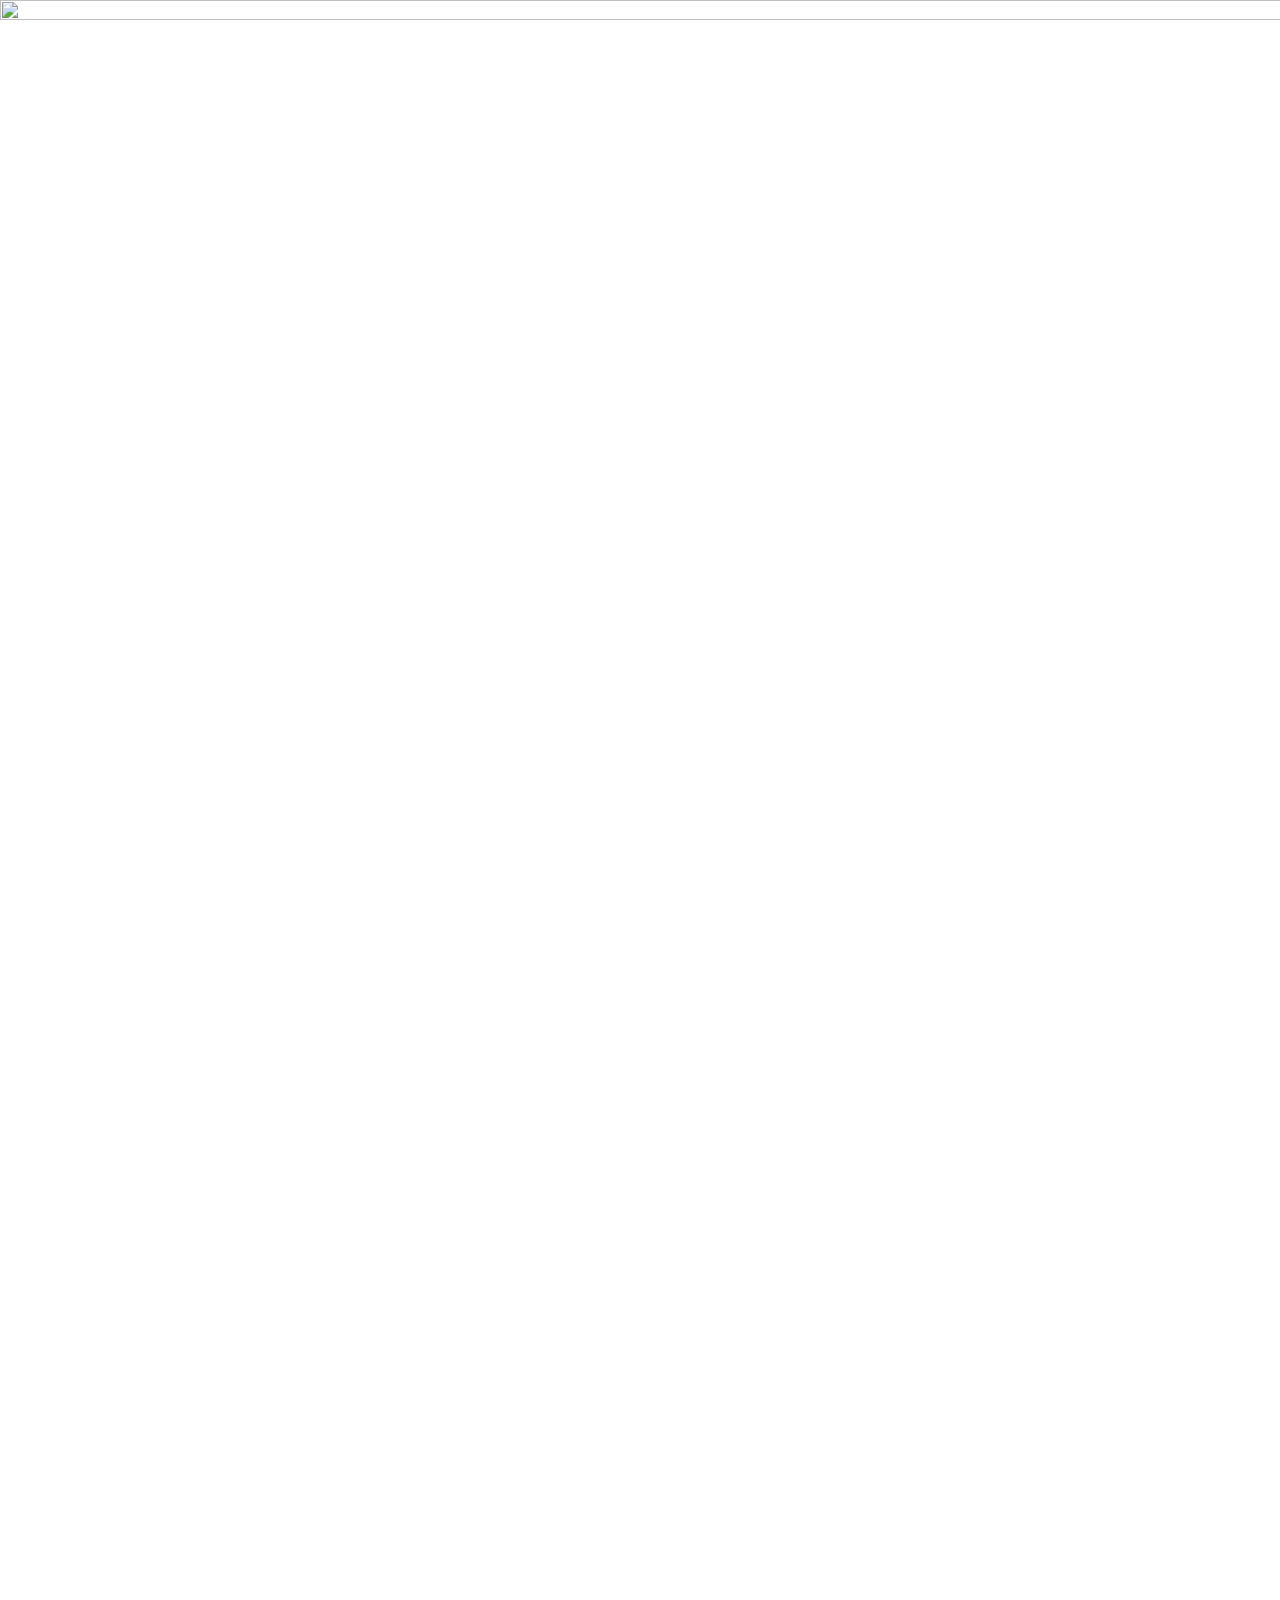
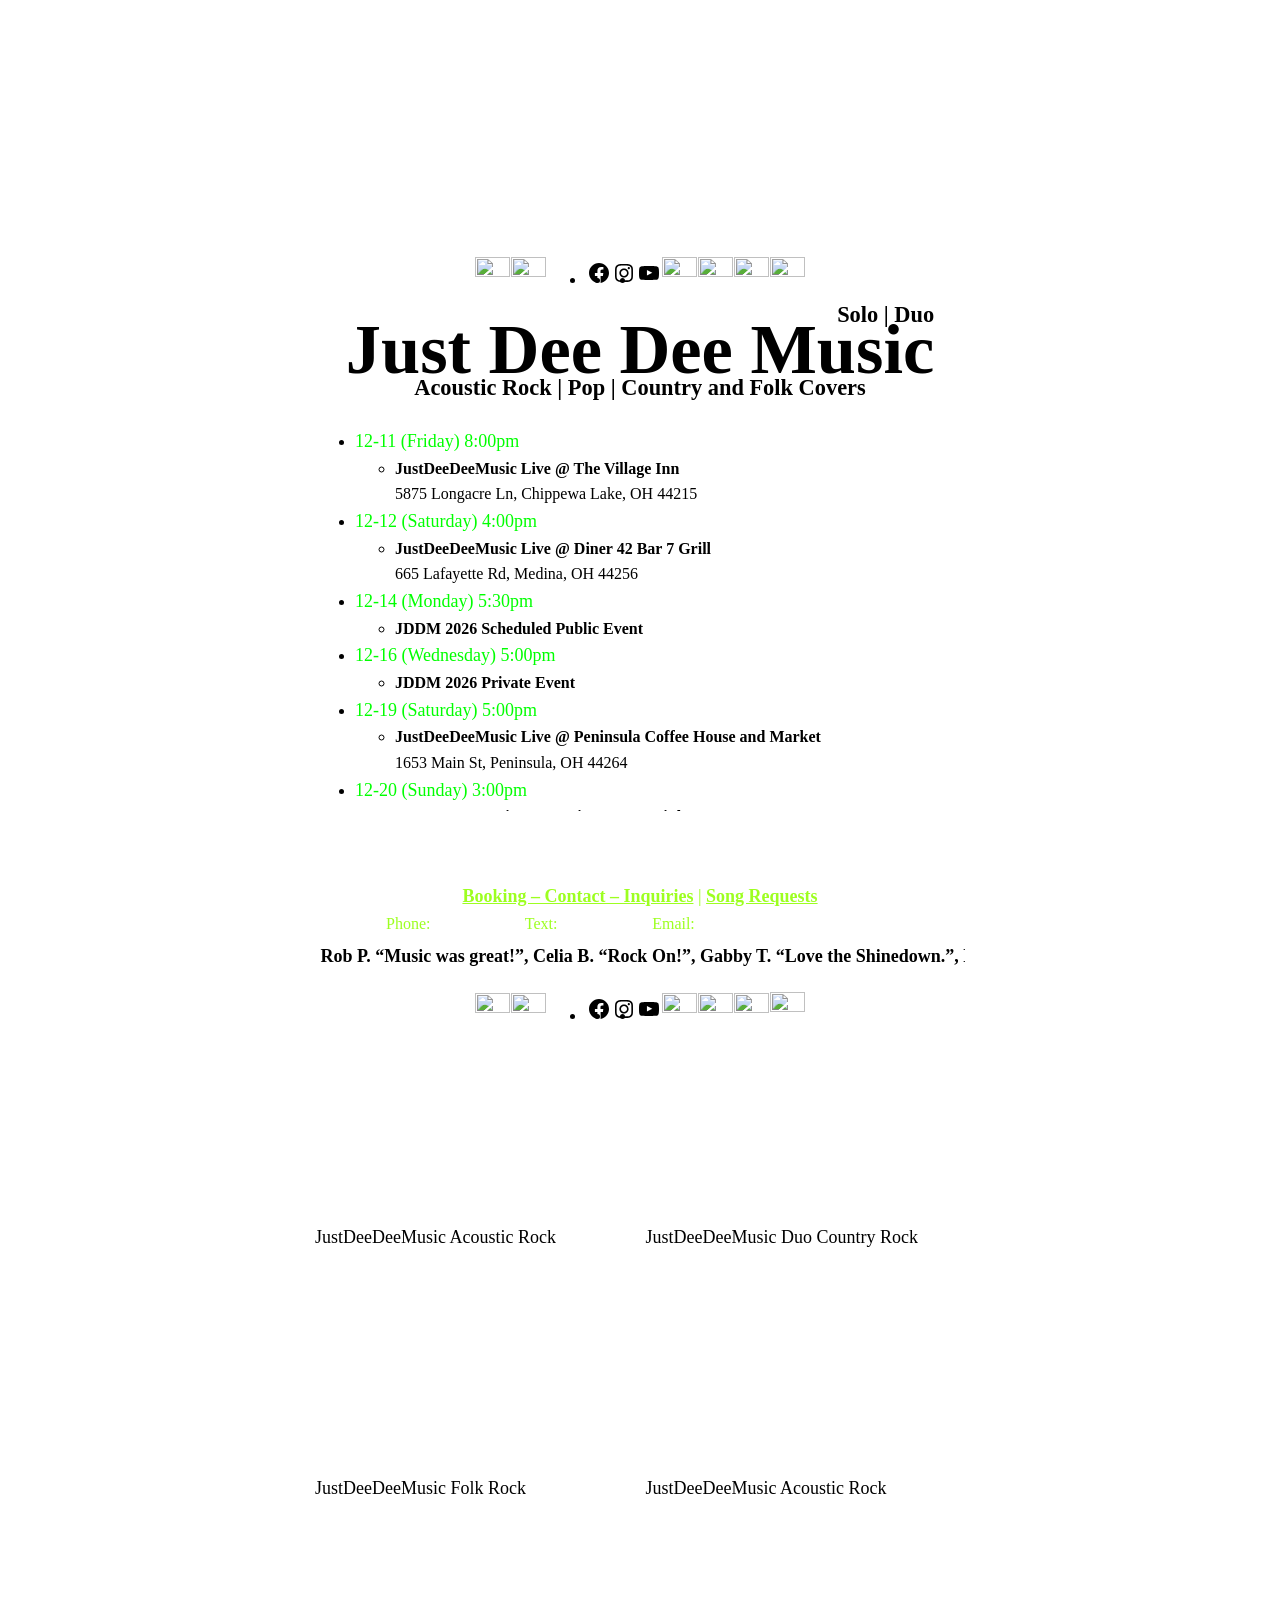
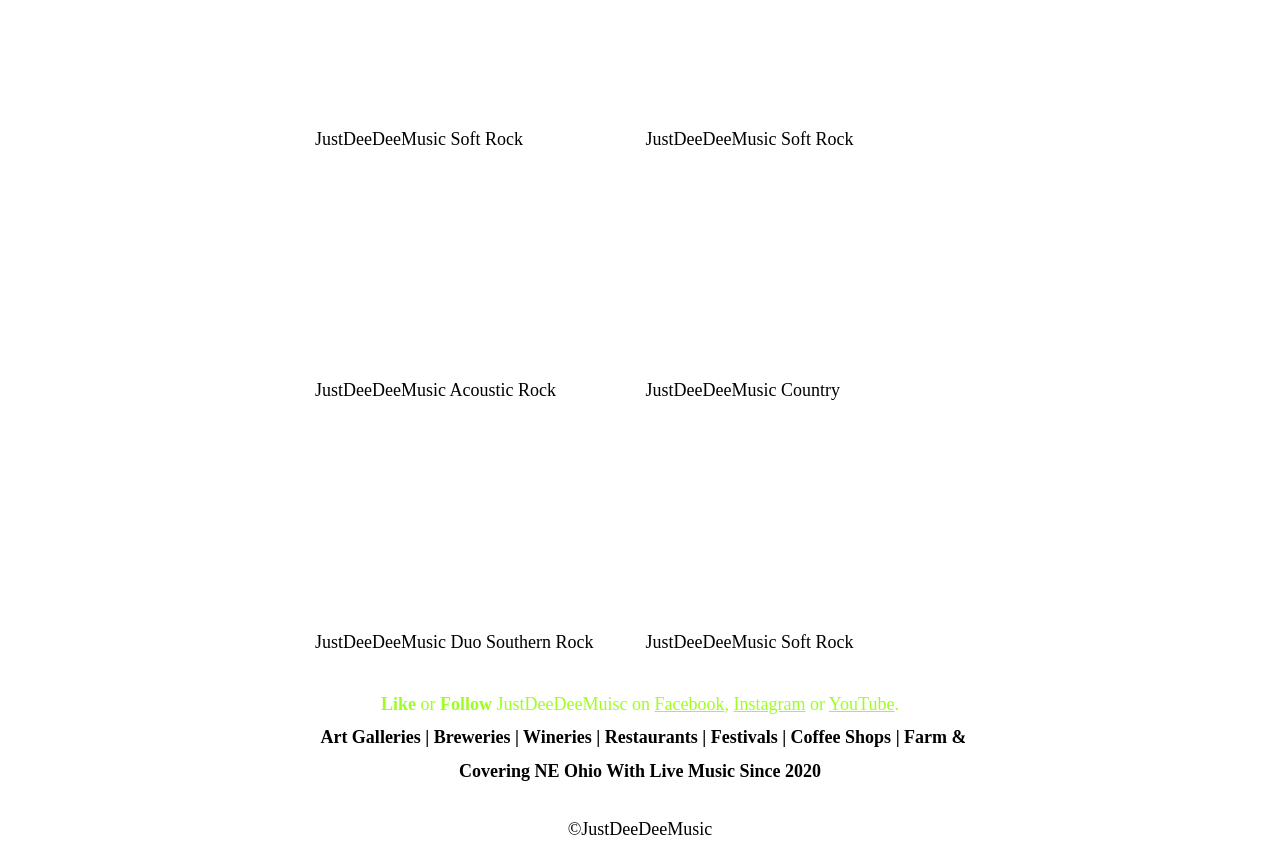
==== commit c80b3f1e: "main" ====
--- a/index.html
+++ b/index.html
@@ -202,7 +202,7 @@
 <script src="https://www.justdeedeemusic.com/wp-includes/js/dist/api-fetch.min.js?ver=3623a576c78df404ff20" id="wp-api-fetch-js"></script>
 <script id="wp-api-fetch-js-after">
 wp.apiFetch.use( wp.apiFetch.createRootURLMiddleware( "https://www.justdeedeemusic.com/wp-json/" ) );
-wp.apiFetch.nonceMiddleware = wp.apiFetch.createNonceMiddleware( "f8dc9e9be7" );
+wp.apiFetch.nonceMiddleware = wp.apiFetch.createNonceMiddleware( "f1ba96ae16" );
 wp.apiFetch.use( wp.apiFetch.nonceMiddleware );
 wp.apiFetch.use( wp.apiFetch.mediaUploadMiddleware );
 wp.apiFetch.nonceEndpoint = "https://www.justdeedeemusic.com/wp-admin/admin-ajax.php?action=rest-nonce";
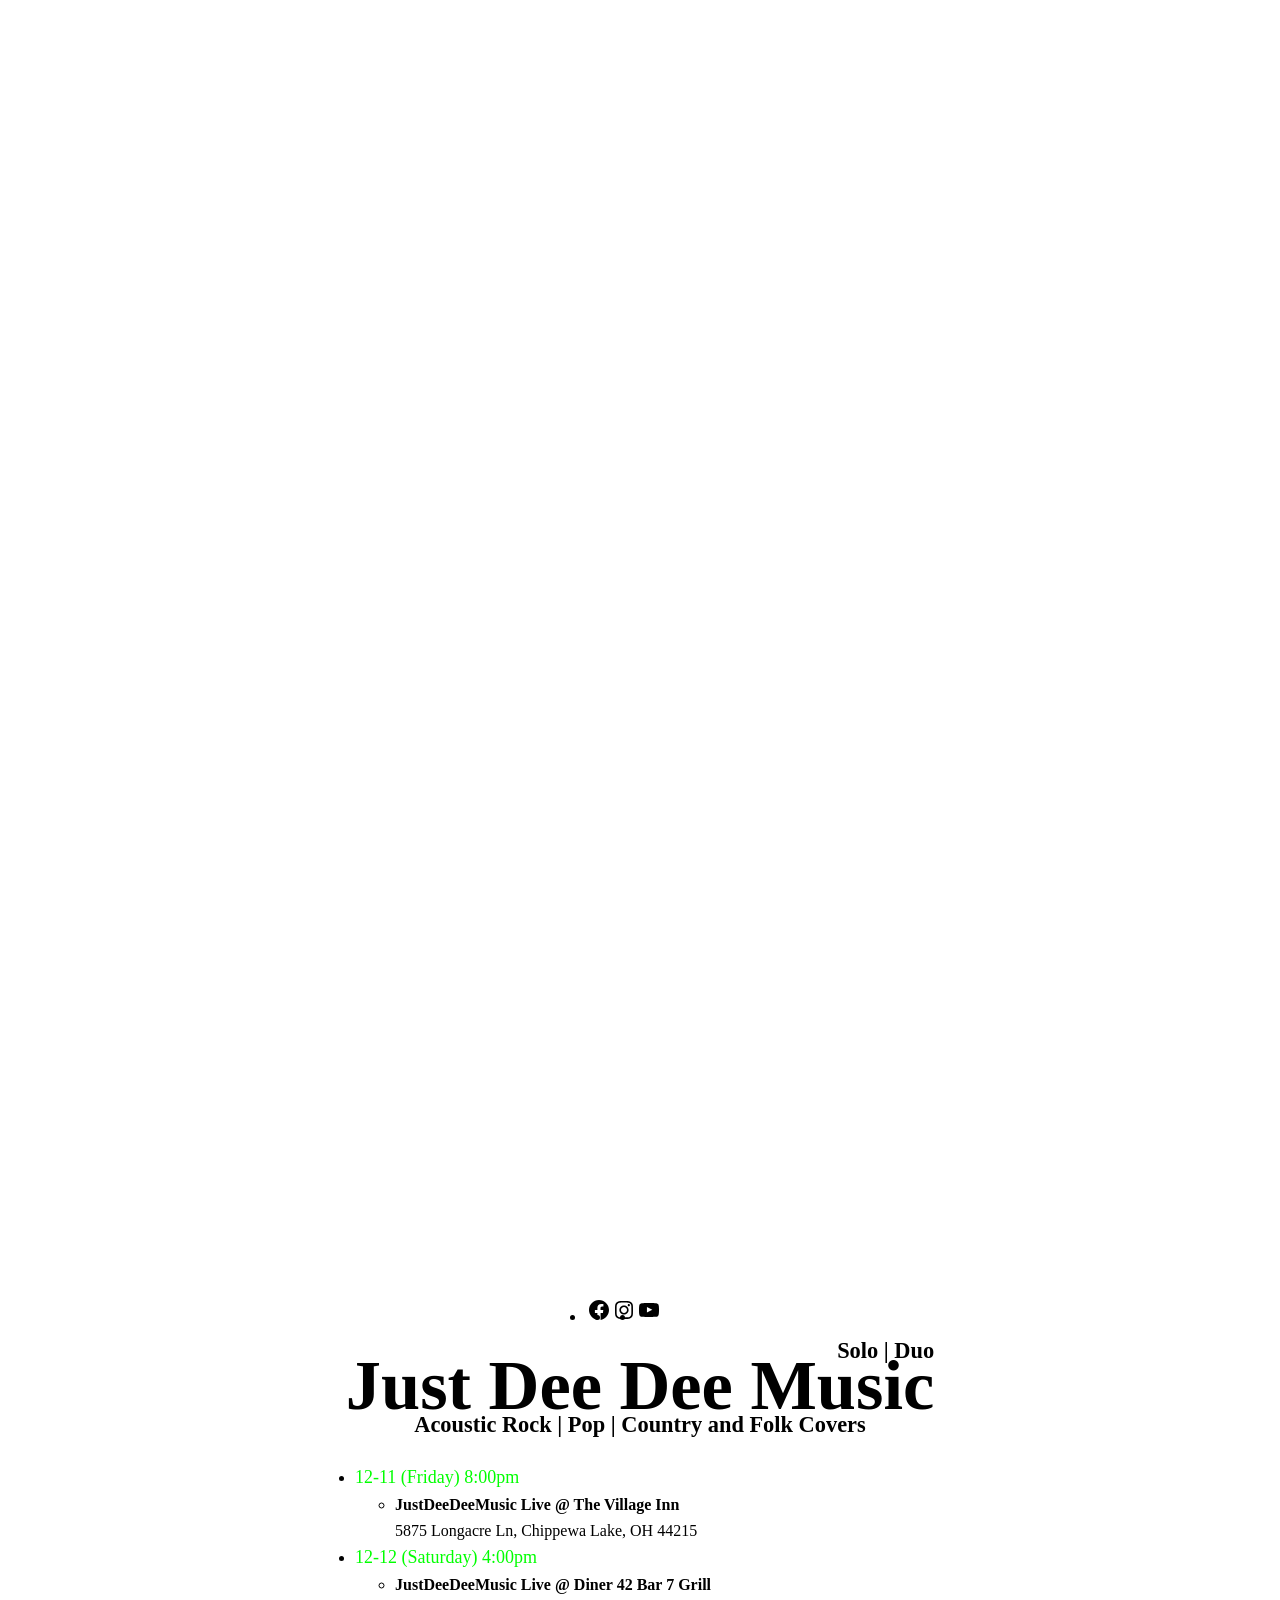
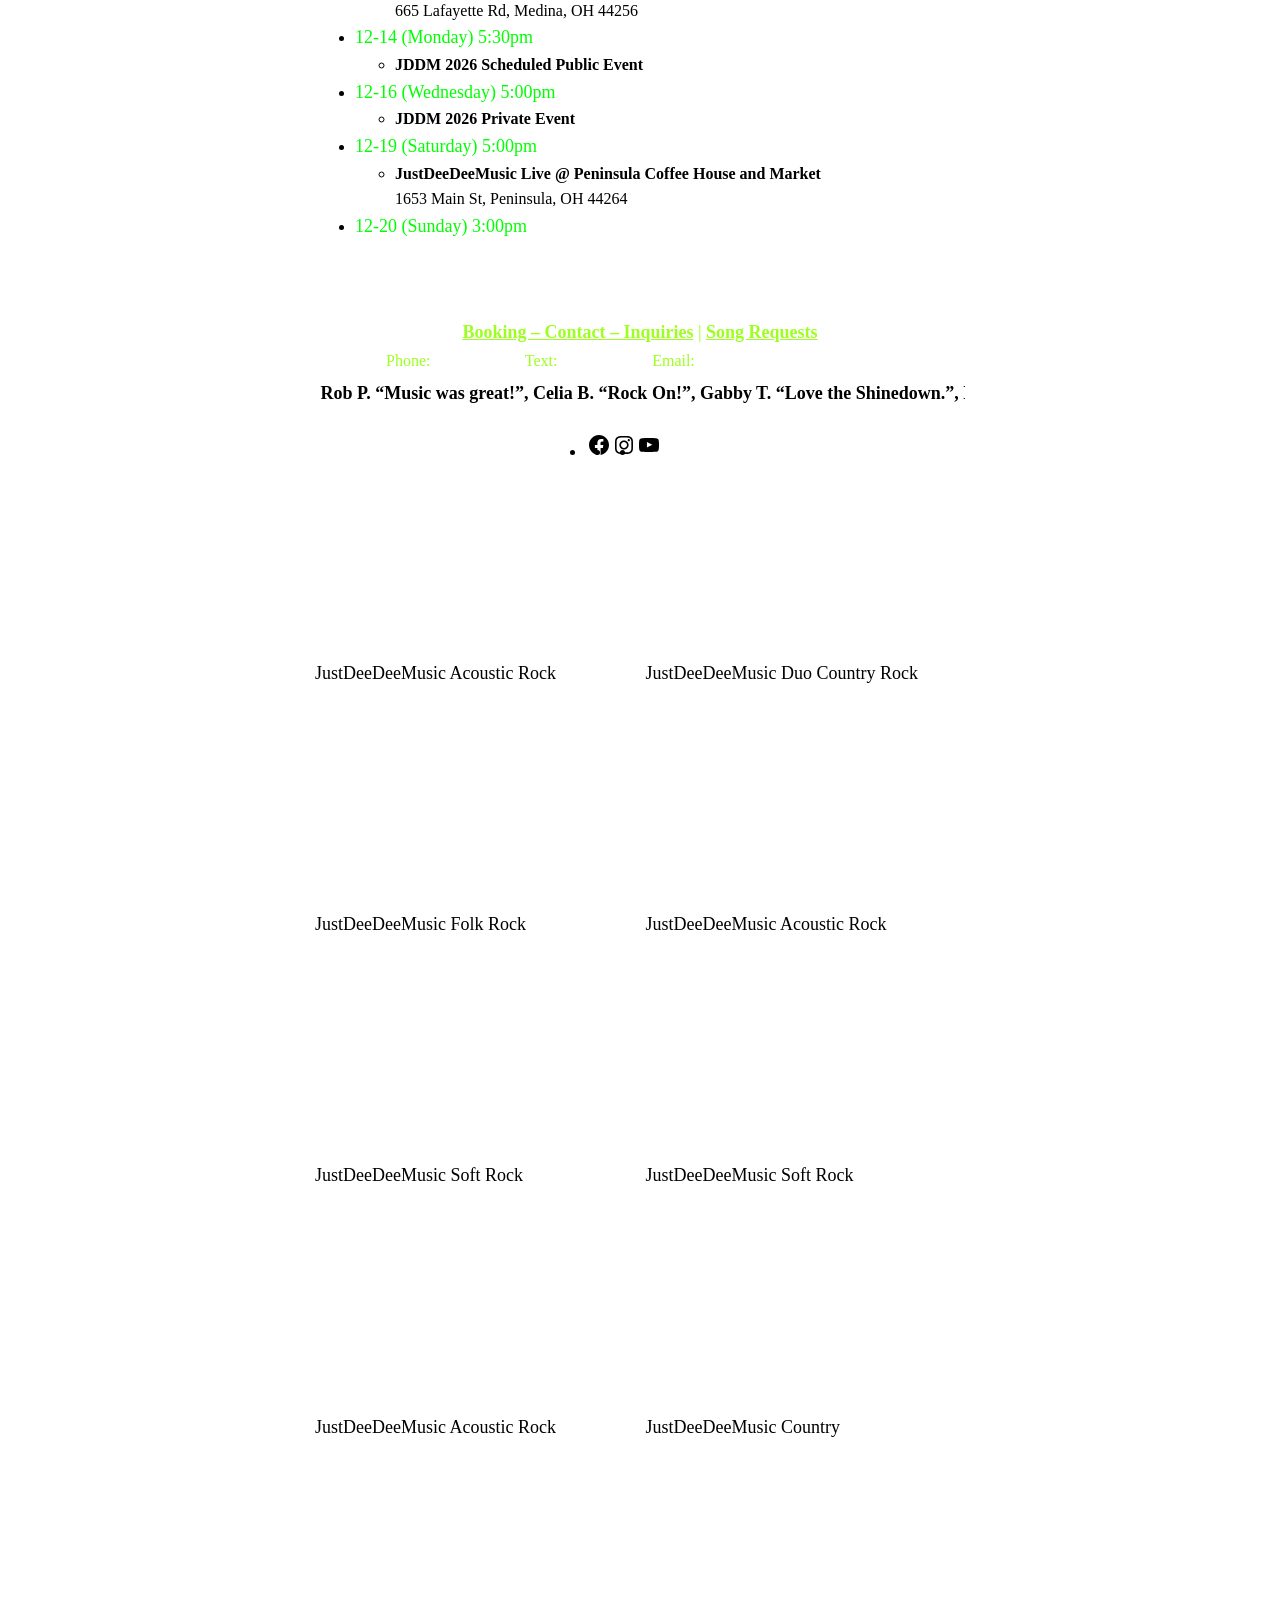
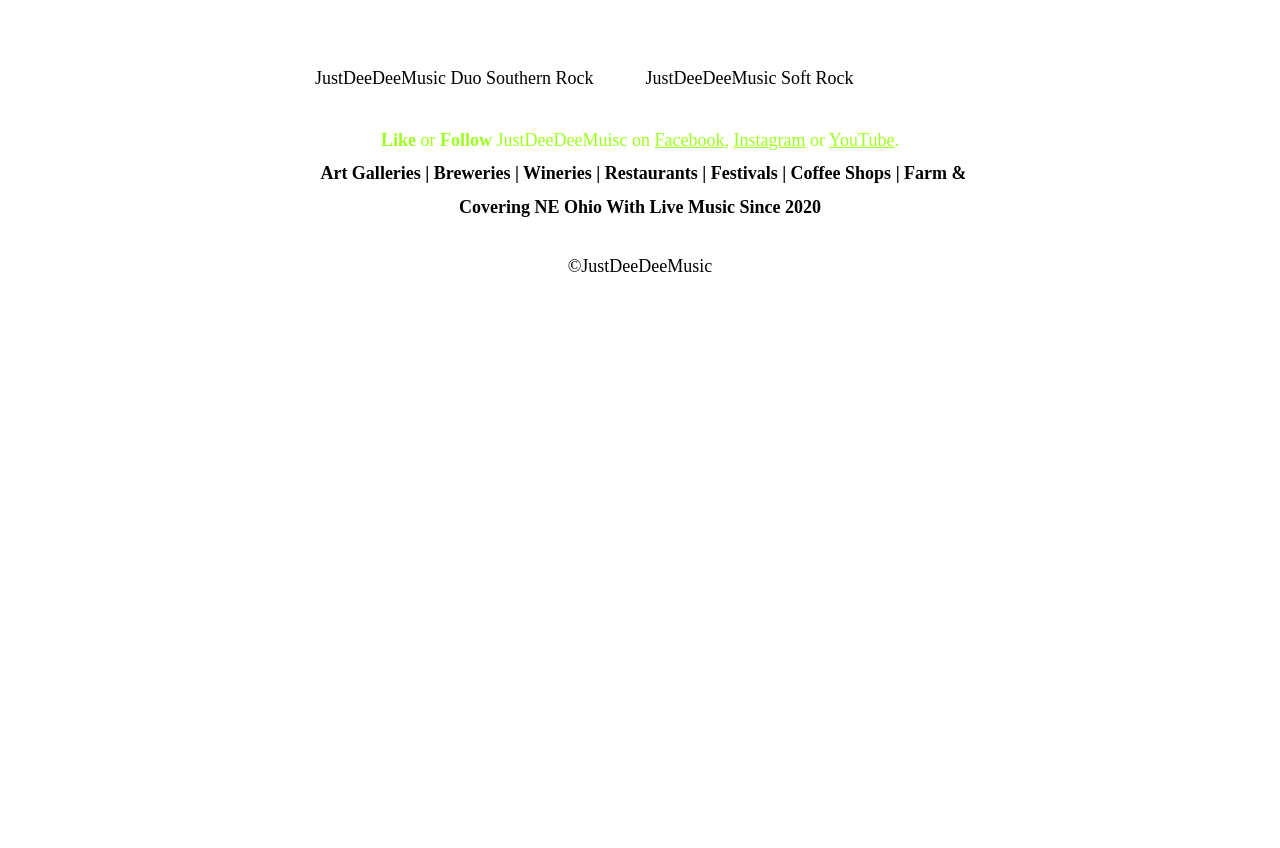
==== commit b470ce6b: "main" ====
--- a/index.html
+++ b/index.html
@@ -202,7 +202,7 @@
 <script src="https://www.justdeedeemusic.com/wp-includes/js/dist/api-fetch.min.js?ver=3623a576c78df404ff20" id="wp-api-fetch-js"></script>
 <script id="wp-api-fetch-js-after">
 wp.apiFetch.use( wp.apiFetch.createRootURLMiddleware( "https://www.justdeedeemusic.com/wp-json/" ) );
-wp.apiFetch.nonceMiddleware = wp.apiFetch.createNonceMiddleware( "f1ba96ae16" );
+wp.apiFetch.nonceMiddleware = wp.apiFetch.createNonceMiddleware( "e58ac2652b" );
 wp.apiFetch.use( wp.apiFetch.nonceMiddleware );
 wp.apiFetch.use( wp.apiFetch.mediaUploadMiddleware );
 wp.apiFetch.nonceEndpoint = "https://www.justdeedeemusic.com/wp-admin/admin-ajax.php?action=rest-nonce";
